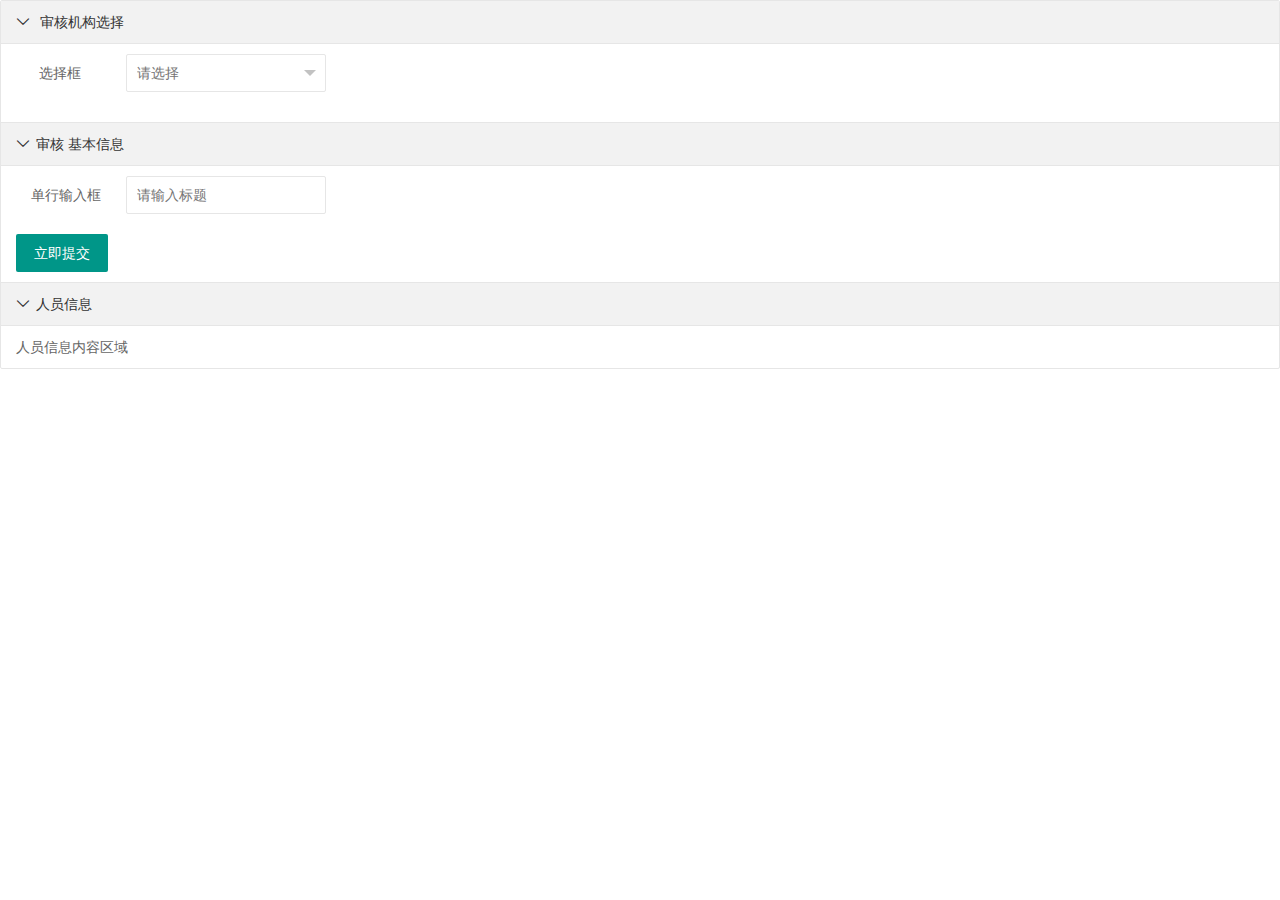
==== src/main/resources/static/pages/user/test.html @ 722b21d4 "+++" ====
<!DOCTYPE html>
<html lang="en">
<head>
    <meta charset="UTF-8">
    <title>测试</title>
    <link rel="stylesheet" type="text/css" media="screen" href="../../css/bootstrap.min.css">
    <link rel="stylesheet" type="text/css" media="screen" href="../../css/dataTables.bootstrap.min.css">
    <link rel="stylesheet" type="text/css" media="screen" href="../../layui/css/layui.css">
</head>
<body>


<div class="layui-collapse" lay-accordion>

    <div class="layui-colla-item">
        <div class="layui-colla-title">
            <img> </img>
            <span>审核机构选择</span>
        </div>
        <div class="layui-colla-content  layui-show">
            <form class="layui-form" action="">
                <div class="layui-form-item">
                    <label class="layui-form-label">选择框</label>
                    <div class="layui-input-block" style="width: 200px">
                        <select name="city" lay-verify="required">
                            <option value=""></option>
                            <option value="0">北京</option>
                            <option value="1">上海</option>
                            <option value="2">广州</option>
                            <option value="3">深圳</option>
                            <option value="4">杭州</option>
                        </select>
                    </div>
                </div>
            </form>
        </div>
    </div>

    <div class="layui-colla-item">
        <div class="layui-colla-title">
            <img>审核</img>
            <span>基本信息</span>
        </div>
        <div class="layui-colla-content layui-show">
            <form class="layui-form" action="">
                <div class="layui-form-item">
                    <label class="layui-form-label" style="width: 100px">单行输入框</label>
                    <div class="layui-input-block">
                        <input type="text" style="width: 200px" name="title" lay-verify="required|title"
                               autocomplete="off" placeholder="请输入标题"
                               class="layui-input">
                    </div>
                </div>
                <button class="layui-btn" lay-submit lay-filter="demo1">立即提交</button>
            </form>
        </div>
    </div>
    <div class="layui-colla-item">
        <h2 class="layui-colla-title">人员信息</h2>
        <div class="layui-colla-content layui-show">人员信息内容区域</div>
    </div>
</div>


<script type="text/javascript" src="../../js/libs/jquery-2.1.1.min.js"></script>
<script type="text/javascript" src="../../js/plugin/datatables/jquery.dataTables.min.js"></script>
<script type="text/javascript" src="../../js/plugin/datatables/dataTables.bootstrap.min.js"></script>
<script type="text/javascript" src="../../layui/layui.js"></script>
<script type="text/javascript">
    layui.use(['layer', 'form', 'element'], function () {
        var layer = layui.layer
            , form = layui.form;
        //自定义验证规则
        form.verify({
            title: function (value) {
                if (value.length < 5) {
                    return '标题至少得5个字符啊';
                }
            }
        });
        //提交验证
        form.on('submit(demo1)', function (data) {
            layer.alert(JSON.stringify(data.field), {
                title: '最终的提交信息'
            })
            return false; //阻止表单跳转。如果需要表单跳转，去掉这段即可。
        });

    });


</script>
</body>
</html>
---- src/main/resources/static/layui/css/layui.css ----
/** layui-v2.2.5 MIT License By https://www.layui.com */
 .layui-inline,img{display:inline-block;vertical-align:middle}h1,h2,h3,h4,h5,h6{font-weight:400}.layui-edge,.layui-header,.layui-inline,.layui-main{position:relative}.layui-btn,.layui-edge,.layui-inline,img{vertical-align:middle}.layui-btn,.layui-disabled,.layui-icon,.layui-unselect{-webkit-user-select:none;-ms-user-select:none;-moz-user-select:none}blockquote,body,button,dd,div,dl,dt,form,h1,h2,h3,h4,h5,h6,input,li,ol,p,pre,td,textarea,th,ul{margin:0;padding:0;-webkit-tap-highlight-color:rgba(0,0,0,0)}a:active,a:hover{outline:0}img{border:none}li{list-style:none}table{border-collapse:collapse;border-spacing:0}h4,h5,h6{font-size:100%}button,input,optgroup,option,select,textarea{font-family:inherit;font-size:inherit;font-style:inherit;font-weight:inherit;outline:0}pre{white-space:pre-wrap;white-space:-moz-pre-wrap;white-space:-pre-wrap;white-space:-o-pre-wrap;word-wrap:break-word}body{line-height:24px;font:14px Helvetica Neue,Helvetica,PingFang SC,\5FAE\8F6F\96C5\9ED1,Tahoma,Arial,sans-serif}hr{height:1px;margin:10px 0;border:0;clear:both}a{color:#333;text-decoration:none}a:hover{color:#777}a cite{font-style:normal;*cursor:pointer}.layui-border-box,.layui-border-box *{box-sizing:border-box}.layui-box,.layui-box *{box-sizing:content-box}.layui-clear{clear:both;*zoom:1}.layui-clear:after{content:'\20';clear:both;*zoom:1;display:block;height:0}.layui-inline{*display:inline;*zoom:1}.layui-edge{display:inline-block;width:0;height:0;border-width:6px;border-style:dashed;border-color:transparent;overflow:hidden}.layui-edge-top{top:-4px;border-bottom-color:#999;border-bottom-style:solid}.layui-edge-right{border-left-color:#999;border-left-style:solid}.layui-edge-bottom{top:2px;border-top-color:#999;border-top-style:solid}.layui-edge-left{border-right-color:#999;border-right-style:solid}.layui-elip{text-overflow:ellipsis;overflow:hidden;white-space:nowrap}.layui-disabled,.layui-disabled:hover{color:#d2d2d2!important;cursor:not-allowed!important}.layui-circle{border-radius:100%}.layui-show{display:block!important}.layui-hide{display:none!important}@font-face{font-family:layui-icon;src:url(../font/iconfont.eot?v=220);src:url(../font/iconfont.eot?v=220#iefix) format('embedded-opentype'),url(../font/iconfont.svg?v=220#iconfont) format('svg'),url(../font/iconfont.woff?v=220) format('woff'),url(../font/iconfont.ttf?v=220) format('truetype')}.layui-icon{font-family:layui-icon!important;font-size:16px;font-style:normal;-webkit-font-smoothing:antialiased;-moz-osx-font-smoothing:grayscale}.layui-icon-duihua:before{content:"\e611"}.layui-icon-shezhi:before{content:"\e614"}.layui-icon-yinshenim:before{content:"\e60f"}.layui-icon-search:before{content:"\e615"}.layui-icon-fenxiang1:before{content:"\e641"}.layui-icon-shezhi1:before{content:"\e620"}.layui-icon-yinqing:before{content:"\e628"}.layui-icon-yuejuancuohao:before{content:"\1006"}.layui-icon-cuo:before{content:"\1007"}.layui-icon-baobiao:before{content:"\e629"}.layui-icon-star:before{content:"\e600"}.layui-icon-yuandian:before{content:"\e617"}.layui-icon-chat:before{content:"\e606"}.layui-icon-logo:before{content:"\e609"}.layui-icon-list:before{content:"\e60a"}.layui-icon-tubiao:before{content:"\e62c"}.layui-icon-right:before{content:"\1005"}.layui-icon-huanfu2:before{content:"\e61b"}.layui-icon-On-line:before{content:"\e610"}.layui-icon-biaoge:before{content:"\e62d"}.layui-icon-youyou:before{content:"\e602"}.layui-icon-zuozuo:before{content:"\e603"}.layui-icon-cart-simple:before{content:"\e698"}.layui-icon-cry:before{content:"\e69c"}.layui-icon-smile:before{content:"\e6af"}.layui-icon-survey:before{content:"\e6b2"}.layui-icon-tree:before{content:"\e62e"}.layui-icon-iconfont17:before{content:"\e62f"}.layui-icon-tianjia:before{content:"\e61f"}.layui-icon-xiazai:before{content:"\e601"}.layui-icon-xuanzemoban48:before{content:"\e630"}.layui-icon-gongju:before{content:"\e631"}.layui-icon-face-surprised:before{content:"\e664"}.layui-icon-bianji:before{content:"\e642"}.layui-icon-speaker:before{content:"\e645"}.layui-icon-xiangxia:before{content:"\e61a"}.layui-icon-wenjian:before{content:"\e621"}.layui-icon-layouts:before{content:"\e632"}.layui-icon-duigou:before{content:"\e618"}.layui-icon-tianjia1:before{content:"\e608"}.layui-icon-yaoyaozhibofanye:before{content:"\e633"}.layui-icon-read:before{content:"\e705"}.layui-icon-404:before{content:"\e61c"}.layui-icon-lunbozutu:before{content:"\e634"}.layui-icon-help:before{content:"\e607"}.layui-icon-daima1:before{content:"\e635"}.layui-icon-jinshui:before{content:"\e636"}.layui-icon-find-fill:before{content:"\e670"}.layui-icon-about:before{content:"\e60b"}.layui-icon-location:before{content:"\e715"}.layui-icon-xiangshang:before{content:"\e619"}.layui-icon-pause:before{content:"\e651"}.layui-icon-riqi:before{content:"\e637"}.layui-icon-uploadfile:before{content:"\e61d"}.layui-icon-delete:before{content:"\e640"}.layui-icon-play:before{content:"\e652"}.layui-icon-top:before{content:"\e604"}.layui-icon-haoyouqingqiu:before{content:"\e612"}.layui-icon-weibiaoti1:before{content:"\e605"}.layui-icon-chuangkou:before{content:"\e638"}.layui-icon-comiisbiaoqing:before{content:"\e60c"}.layui-icon-zhengque:before{content:"\e616"}.layui-icon-dollar:before{content:"\e659"}.layui-icon-iconfontwodehaoyou:before{content:"\e613"}.layui-icon-wenjianxiazai:before{content:"\e61e"}.layui-icon-tupian:before{content:"\e60d"}.layui-icon-lianjie:before{content:"\e64c"}.layui-icon-diamond:before{content:"\e735"}.layui-icon-jilu:before{content:"\e60e"}.layui-icon-liucheng:before{content:"\e622"}.layui-icon-fontstrikethrough:before{content:"\e64f"}.layui-icon-unlink:before{content:"\e64d"}.layui-icon-bianjiwenzi:before{content:"\e639"}.layui-icon-sanjiao:before{content:"\e623"}.layui-icon-danxuankuanghouxuan:before{content:"\e63f"}.layui-icon-danxuankuangxuanzhong:before{content:"\e643"}.layui-icon-juzhongduiqi:before{content:"\e647"}.layui-icon-youduiqi:before{content:"\e648"}.layui-icon-zuoduiqi:before{content:"\e649"}.layui-icon-gongsisvgtubiaozongji22:before{content:"\e626"}.layui-icon-gongsisvgtubiaozongji23:before{content:"\e627"}.layui-icon-refresh-2:before{content:"\1002"}.layui-icon-loading-1:before{content:"\e63e"}.layui-icon-return:before{content:"\e65c"}.layui-icon-jiacu:before{content:"\e62b"}.layui-icon-uploading:before{content:"\e67c"}.layui-icon-liaotianduihuaimgoutong:before{content:"\e63a"}.layui-icon-video:before{content:"\e6ed"}.layui-icon-headset:before{content:"\e6fc"}.layui-icon-wenjianjiafan:before{content:"\e624"}.layui-icon-shouji:before{content:"\e63b"}.layui-icon-tianjia2:before{content:"\e654"}.layui-icon-wenjianjia:before{content:"\e7a0"}.layui-icon-biaoqing:before{content:"\e650"}.layui-icon-html:before{content:"\e64b"}.layui-icon-biaodan:before{content:"\e63c"}.layui-icon-cart:before{content:"\e657"}.layui-icon-camera-fill:before{content:"\e65d"}.layui-icon-25:before{content:"\e62a"}.layui-icon-emwdaima:before{content:"\e64e"}.layui-icon-fire:before{content:"\e756"}.layui-icon-set:before{content:"\e716"}.layui-icon-zitixiahuaxian:before{content:"\e646"}.layui-icon-sanjiao1:before{content:"\e625"}.layui-icon-tips:before{content:"\e702"}.layui-icon-tupian-copy-copy:before{content:"\e64a"}.layui-icon-more-vertical:before{content:"\e671"}.layui-icon-zhuti2:before{content:"\e66c"}.layui-icon-loading:before{content:"\e63d"}.layui-icon-xieti:before{content:"\e644"}.layui-icon-refresh-1:before{content:"\e666"}.layui-icon-rmb:before{content:"\e65e"}.layui-icon-home:before{content:"\e68e"}.layui-icon-user:before{content:"\e770"}.layui-icon-notice:before{content:"\e667"}.layui-icon-voice:before{content:"\e688"}.layui-icon-download:before{content:"\e681"}.layui-icon-snowflake:before{content:"\e6b1"}.layui-icon-yemian1:before{content:"\e655"}.layui-icon-template:before{content:"\e663"}.layui-icon-auz:before{content:"\e672"}.layui-icon-console:before{content:"\e665"}.layui-icon-app:before{content:"\e653"}.layui-icon-xiayiye:before{content:"\e65a"}.layui-icon-website:before{content:"\e7ae"}.layui-icon-xiayiye1:before{content:"\e65b"}.layui-icon-component:before{content:"\e857"}.layui-icon-more:before{content:"\e65f"}.layui-icon-shrink-right:before{content:"\e668"}.layui-icon-spread-left:before{content:"\e66b"}.layui-icon-camera:before{content:"\e660"}.layui-icon-note:before{content:"\e66e"}.layui-icon-refresh:before{content:"\e669"}.layui-icon-nv:before{content:"\e661"}.layui-icon-nan:before{content:"\e662"}.layui-icon-senior:before{content:"\e674"}.layui-icon-theme:before{content:"\e66a"}.layui-icon-tread:before{content:"\e6c5"}.layui-icon-praise:before{content:"\e6c6"}.layui-icon-star-fill:before{content:"\e658"}.layui-icon-template-1:before{content:"\e656"}.layui-icon-loading-2:before{content:"\e66d"}.layui-main{width:1140px;margin:0 auto}.layui-header{z-index:1000;height:60px}.layui-header a:hover{transition:all .5s;-webkit-transition:all .5s}.layui-side{position:fixed;top:0;bottom:0;z-index:999;width:200px;overflow-x:hidden}.layui-side-scroll{width:220px;height:100%;overflow-x:hidden}.layui-body{position:absolute;left:200px;right:0;top:0;bottom:0;z-index:998;width:auto;overflow:hidden;overflow-y:auto;box-sizing:border-box}.layui-layout-body{overflow:hidden}.layui-layout-admin .layui-header{background-color:#23262E}.layui-layout-admin .layui-side{top:60px;width:200px;overflow-x:hidden}.layui-layout-admin .layui-body{top:60px;bottom:44px}.layui-layout-admin .layui-main{width:auto;margin:0 15px}.layui-layout-admin .layui-footer{position:fixed;left:200px;right:0;bottom:0;height:44px;line-height:44px;padding:0 15px;background-color:#eee}.layui-layout-admin .layui-logo{position:absolute;left:0;top:0;width:200px;height:100%;line-height:60px;text-align:center;color:#009688;font-size:16px}.layui-layout-admin .layui-header .layui-nav{background:0 0}.layui-layout-left{position:absolute!important;left:200px;top:0}.layui-layout-right{position:absolute!important;right:0;top:0}.layui-container{position:relative;margin:0 auto;padding:0 15px;box-sizing:border-box}.layui-fluid{position:relative;margin:0 auto;padding:0 15px}.layui-row:after,.layui-row:before{content:'';display:block;clear:both}.layui-col-lg1,.layui-col-lg10,.layui-col-lg11,.layui-col-lg12,.layui-col-lg2,.layui-col-lg3,.layui-col-lg4,.layui-col-lg5,.layui-col-lg6,.layui-col-lg7,.layui-col-lg8,.layui-col-lg9,.layui-col-md1,.layui-col-md10,.layui-col-md11,.layui-col-md12,.layui-col-md2,.layui-col-md3,.layui-col-md4,.layui-col-md5,.layui-col-md6,.layui-col-md7,.layui-col-md8,.layui-col-md9,.layui-col-sm1,.layui-col-sm10,.layui-col-sm11,.layui-col-sm12,.layui-col-sm2,.layui-col-sm3,.layui-col-sm4,.layui-col-sm5,.layui-col-sm6,.layui-col-sm7,.layui-col-sm8,.layui-col-sm9,.layui-col-xs1,.layui-col-xs10,.layui-col-xs11,.layui-col-xs12,.layui-col-xs2,.layui-col-xs3,.layui-col-xs4,.layui-col-xs5,.layui-col-xs6,.layui-col-xs7,.layui-col-xs8,.layui-col-xs9{position:relative;display:block;box-sizing:border-box}.layui-col-xs1,.layui-col-xs10,.layui-col-xs11,.layui-col-xs12,.layui-col-xs2,.layui-col-xs3,.layui-col-xs4,.layui-col-xs5,.layui-col-xs6,.layui-col-xs7,.layui-col-xs8,.layui-col-xs9{float:left}.layui-col-xs1{width:8.33333333%}.layui-col-xs2{width:16.66666667%}.layui-col-xs3{width:25%}.layui-col-xs4{width:33.33333333%}.layui-col-xs5{width:41.66666667%}.layui-col-xs6{width:50%}.layui-col-xs7{width:58.33333333%}.layui-col-xs8{width:66.66666667%}.layui-col-xs9{width:75%}.layui-col-xs10{width:83.33333333%}.layui-col-xs11{width:91.66666667%}.layui-col-xs12{width:100%}.layui-col-xs-offset1{margin-left:8.33333333%}.layui-col-xs-offset2{margin-left:16.66666667%}.layui-col-xs-offset3{margin-left:25%}.layui-col-xs-offset4{margin-left:33.33333333%}.layui-col-xs-offset5{margin-left:41.66666667%}.layui-col-xs-offset6{margin-left:50%}.layui-col-xs-offset7{margin-left:58.33333333%}.layui-col-xs-offset8{margin-left:66.66666667%}.layui-col-xs-offset9{margin-left:75%}.layui-col-xs-offset10{margin-left:83.33333333%}.layui-col-xs-offset11{margin-left:91.66666667%}.layui-col-xs-offset12{margin-left:100%}@media screen and (max-width:768px){.layui-hide-xs{display:none!important}.layui-show-xs-block{display:block!important}.layui-show-xs-inline{display:inline!important}.layui-show-xs-inline-block{display:inline-block!important}}@media screen and (min-width:768px){.layui-container{width:750px}.layui-hide-sm{display:none!important}.layui-show-sm-block{display:block!important}.layui-show-sm-inline{display:inline!important}.layui-show-sm-inline-block{display:inline-block!important}.layui-col-sm1,.layui-col-sm10,.layui-col-sm11,.layui-col-sm12,.layui-col-sm2,.layui-col-sm3,.layui-col-sm4,.layui-col-sm5,.layui-col-sm6,.layui-col-sm7,.layui-col-sm8,.layui-col-sm9{float:left}.layui-col-sm1{width:8.33333333%}.layui-col-sm2{width:16.66666667%}.layui-col-sm3{width:25%}.layui-col-sm4{width:33.33333333%}.layui-col-sm5{width:41.66666667%}.layui-col-sm6{width:50%}.layui-col-sm7{width:58.33333333%}.layui-col-sm8{width:66.66666667%}.layui-col-sm9{width:75%}.layui-col-sm10{width:83.33333333%}.layui-col-sm11{width:91.66666667%}.layui-col-sm12{width:100%}.layui-col-sm-offset1{margin-left:8.33333333%}.layui-col-sm-offset2{margin-left:16.66666667%}.layui-col-sm-offset3{margin-left:25%}.layui-col-sm-offset4{margin-left:33.33333333%}.layui-col-sm-offset5{margin-left:41.66666667%}.layui-col-sm-offset6{margin-left:50%}.layui-col-sm-offset7{margin-left:58.33333333%}.layui-col-sm-offset8{margin-left:66.66666667%}.layui-col-sm-offset9{margin-left:75%}.layui-col-sm-offset10{margin-left:83.33333333%}.layui-col-sm-offset11{margin-left:91.66666667%}.layui-col-sm-offset12{margin-left:100%}}@media screen and (min-width:992px){.layui-container{width:970px}.layui-hide-md{display:none!important}.layui-show-md-block{display:block!important}.layui-show-md-inline{display:inline!important}.layui-show-md-inline-block{display:inline-block!important}.layui-col-md1,.layui-col-md10,.layui-col-md11,.layui-col-md12,.layui-col-md2,.layui-col-md3,.layui-col-md4,.layui-col-md5,.layui-col-md6,.layui-col-md7,.layui-col-md8,.layui-col-md9{float:left}.layui-col-md1{width:8.33333333%}.layui-col-md2{width:16.66666667%}.layui-col-md3{width:25%}.layui-col-md4{width:33.33333333%}.layui-col-md5{width:41.66666667%}.layui-col-md6{width:50%}.layui-col-md7{width:58.33333333%}.layui-col-md8{width:66.66666667%}.layui-col-md9{width:75%}.layui-col-md10{width:83.33333333%}.layui-col-md11{width:91.66666667%}.layui-col-md12{width:100%}.layui-col-md-offset1{margin-left:8.33333333%}.layui-col-md-offset2{margin-left:16.66666667%}.layui-col-md-offset3{margin-left:25%}.layui-col-md-offset4{margin-left:33.33333333%}.layui-col-md-offset5{margin-left:41.66666667%}.layui-col-md-offset6{margin-left:50%}.layui-col-md-offset7{margin-left:58.33333333%}.layui-col-md-offset8{margin-left:66.66666667%}.layui-col-md-offset9{margin-left:75%}.layui-col-md-offset10{margin-left:83.33333333%}.layui-col-md-offset11{margin-left:91.66666667%}.layui-col-md-offset12{margin-left:100%}}@media screen and (min-width:1200px){.layui-container{width:1170px}.layui-hide-lg{display:none!important}.layui-show-lg-block{display:block!important}.layui-show-lg-inline{display:inline!important}.layui-show-lg-inline-block{display:inline-block!important}.layui-col-lg1,.layui-col-lg10,.layui-col-lg11,.layui-col-lg12,.layui-col-lg2,.layui-col-lg3,.layui-col-lg4,.layui-col-lg5,.layui-col-lg6,.layui-col-lg7,.layui-col-lg8,.layui-col-lg9{float:left}.layui-col-lg1{width:8.33333333%}.layui-col-lg2{width:16.66666667%}.layui-col-lg3{width:25%}.layui-col-lg4{width:33.33333333%}.layui-col-lg5{width:41.66666667%}.layui-col-lg6{width:50%}.layui-col-lg7{width:58.33333333%}.layui-col-lg8{width:66.66666667%}.layui-col-lg9{width:75%}.layui-col-lg10{width:83.33333333%}.layui-col-lg11{width:91.66666667%}.layui-col-lg12{width:100%}.layui-col-lg-offset1{margin-left:8.33333333%}.layui-col-lg-offset2{margin-left:16.66666667%}.layui-col-lg-offset3{margin-left:25%}.layui-col-lg-offset4{margin-left:33.33333333%}.layui-col-lg-offset5{margin-left:41.66666667%}.layui-col-lg-offset6{margin-left:50%}.layui-col-lg-offset7{margin-left:58.33333333%}.layui-col-lg-offset8{margin-left:66.66666667%}.layui-col-lg-offset9{margin-left:75%}.layui-col-lg-offset10{margin-left:83.33333333%}.layui-col-lg-offset11{margin-left:91.66666667%}.layui-col-lg-offset12{margin-left:100%}}.layui-col-space1{margin:-.5px}.layui-col-space1>*{padding:.5px}.layui-col-space3{margin:-1.5px}.layui-col-space3>*{padding:1.5px}.layui-col-space5{margin:-2.5px}.layui-col-space5>*{padding:2.5px}.layui-col-space8{margin:-3.5px}.layui-col-space8>*{padding:3.5px}.layui-col-space10{margin:-5px}.layui-col-space10>*{padding:5px}.layui-col-space12{margin:-6px}.layui-col-space12>*{padding:6px}.layui-col-space15{margin:-7.5px}.layui-col-space15>*{padding:7.5px}.layui-col-space18{margin:-9px}.layui-col-space18>*{padding:9px}.layui-col-space20{margin:-10px}.layui-col-space20>*{padding:10px}.layui-col-space22{margin:-11px}.layui-col-space22>*{padding:11px}.layui-col-space25{margin:-12.5px}.layui-col-space25>*{padding:12.5px}.layui-col-space30{margin:-15px}.layui-col-space30>*{padding:15px}.layui-btn,.layui-input,.layui-select,.layui-textarea,.layui-upload-button{outline:0;-webkit-appearance:none;transition:all .3s;-webkit-transition:all .3s;box-sizing:border-box}.layui-elem-quote{margin-bottom:10px;padding:15px;line-height:22px;border-left:5px solid #009688;border-radius:0 2px 2px 0;background-color:#f2f2f2}.layui-quote-nm{border-style:solid;border-width:1px 1px 1px 5px;background:0 0}.layui-elem-field{margin-bottom:10px;padding:0;border-width:1px;border-style:solid}.layui-elem-field legend{margin-left:20px;padding:0 10px;font-size:20px;font-weight:300}.layui-field-title{margin:10px 0 20px;border-width:1px 0 0}.layui-field-box{padding:10px 15px}.layui-field-title .layui-field-box{padding:10px 0}.layui-progress{position:relative;height:6px;border-radius:20px;background-color:#e2e2e2}.layui-progress-bar{position:absolute;left:0;top:0;width:0;max-width:100%;height:6px;border-radius:20px;text-align:right;background-color:#5FB878;transition:all .3s;-webkit-transition:all .3s}.layui-progress-big,.layui-progress-big .layui-progress-bar{height:18px;line-height:18px}.layui-progress-text{position:relative;top:-20px;line-height:18px;font-size:12px;color:#666}.layui-progress-big .layui-progress-text{position:static;padding:0 10px;color:#fff}.layui-collapse{border-width:1px;border-style:solid;border-radius:2px}.layui-colla-content,.layui-colla-item{border-top-width:1px;border-top-style:solid}.layui-colla-item:first-child{border-top:none}.layui-colla-title{position:relative;height:42px;line-height:42px;padding:0 15px 0 35px;color:#333;background-color:#f2f2f2;cursor:pointer;font-size:14px}.layui-colla-content{display:none;padding:10px 15px;line-height:22px;color:#666}.layui-colla-icon{position:absolute;left:15px;top:0;font-size:14px}.layui-card-body,.layui-card-header,.layui-form-label,.layui-form-mid,.layui-form-select,.layui-input-block,.layui-input-inline,.layui-textarea{position:relative}.layui-card{margin-bottom:15px;border-radius:2px;background-color:#fff;box-shadow:0 1px 2px 0 rgba(0,0,0,.05)}.layui-card:last-child{margin-bottom:0}.layui-card-header{height:42px;line-height:42px;padding:0 15px;border-bottom:1px solid #f6f6f6;color:#333;border-radius:2px 2px 0 0;font-size:14px}.layui-bg-black,.layui-bg-blue,.layui-bg-cyan,.layui-bg-green,.layui-bg-orange,.layui-bg-red{color:#fff!important}.layui-card-body{padding:10px 15px;line-height:24px}.layui-card-body .layui-table{margin:5px 0}.layui-card .layui-tab{margin:0}.layui-panel-window{position:relative;padding:15px;border-radius:0;border-top:5px solid #E6E6E6;background-color:#fff}.layui-bg-red{background-color:#FF5722!important}.layui-bg-orange{background-color:#FFB800!important}.layui-bg-green{background-color:#009688!important}.layui-bg-cyan{background-color:#2F4056!important}.layui-bg-blue{background-color:#1E9FFF!important}.layui-bg-black{background-color:#393D49!important}.layui-bg-gray{background-color:#eee!important;color:#666!important}.layui-badge-rim,.layui-colla-content,.layui-colla-item,.layui-collapse,.layui-elem-field,.layui-form-pane .layui-form-item[pane],.layui-form-pane .layui-form-label,.layui-input,.layui-layedit,.layui-layedit-tool,.layui-quote-nm,.layui-select,.layui-tab-bar,.layui-tab-card,.layui-tab-title,.layui-tab-title .layui-this:after,.layui-textarea{border-color:#e6e6e6}.layui-timeline-item:before,hr{background-color:#e6e6e6}.layui-text{line-height:22px;font-size:14px;color:#666}.layui-text h1,.layui-text h2,.layui-text h3{font-weight:500;color:#333}.layui-text h1{font-size:30px}.layui-text h2{font-size:24px}.layui-text h3{font-size:18px}.layui-text a:not(.layui-btn){color:#01AAED}.layui-text a:not(.layui-btn):hover{text-decoration:underline}.layui-text ul{padding:5px 0 5px 15px}.layui-text ul li{margin-top:5px;list-style-type:disc}.layui-text em,.layui-word-aux{color:#999!important;padding:0 5px!important}.layui-btn{display:inline-block;height:38px;line-height:38px;padding:0 18px;background-color:#009688;color:#fff;white-space:nowrap;text-align:center;font-size:14px;border:none;border-radius:2px;cursor:pointer}.layui-btn:hover{opacity:.8;filter:alpha(opacity=80);color:#fff}.layui-btn:active{opacity:1;filter:alpha(opacity=100)}.layui-btn+.layui-btn{margin-left:10px}.layui-btn-container{font-size:0}.layui-btn-container .layui-btn{margin-right:10px;margin-bottom:10px}.layui-btn-container .layui-btn+.layui-btn{margin-left:0}.layui-table .layui-btn-container .layui-btn{margin-bottom:9px}.layui-btn-radius{border-radius:100px}.layui-btn .layui-icon{margin-right:3px;font-size:18px;vertical-align:bottom;vertical-align:middle\9}.layui-btn-primary{border:1px solid #C9C9C9;background-color:#fff;color:#555}.layui-btn-primary:hover{border-color:#009688;color:#333}.layui-btn-normal{background-color:#1E9FFF}.layui-btn-warm{background-color:#FFB800}.layui-btn-danger{background-color:#FF5722}.layui-btn-disabled,.layui-btn-disabled:active,.layui-btn-disabled:hover{border:1px solid #e6e6e6;background-color:#FBFBFB;color:#C9C9C9;cursor:not-allowed;opacity:1}.layui-btn-lg{height:44px;line-height:44px;padding:0 25px;font-size:16px}.layui-btn-sm{height:30px;line-height:30px;padding:0 10px;font-size:12px}.layui-btn-sm i{font-size:16px!important}.layui-btn-xs{height:22px;line-height:22px;padding:0 5px;font-size:12px}.layui-btn-xs i{font-size:14px!important}.layui-btn-group{display:inline-block;vertical-align:middle;font-size:0}.layui-btn-group .layui-btn{margin-left:0!important;margin-right:0!important;border-left:1px solid rgba(255,255,255,.5);border-radius:0}.layui-btn-group .layui-btn-primary{border-left:none}.layui-btn-group .layui-btn-primary:hover{border-color:#C9C9C9;color:#009688}.layui-btn-group .layui-btn:first-child{border-left:none;border-radius:2px 0 0 2px}.layui-btn-group .layui-btn-primary:first-child{border-left:1px solid #c9c9c9}.layui-btn-group .layui-btn:last-child{border-radius:0 2px 2px 0}.layui-btn-group .layui-btn+.layui-btn{margin-left:0}.layui-btn-group+.layui-btn-group{margin-left:10px}.layui-btn-fluid{width:100%}.layui-input,.layui-select,.layui-textarea{height:38px;line-height:1.3;line-height:38px\9;border-width:1px;border-style:solid;background-color:#fff;border-radius:2px}.layui-input::-webkit-input-placeholder,.layui-select::-webkit-input-placeholder,.layui-textarea::-webkit-input-placeholder{line-height:1.3}.layui-input,.layui-textarea{display:block;width:100%;padding-left:10px}.layui-input:hover,.layui-textarea:hover{border-color:#D2D2D2!important}.layui-input:focus,.layui-textarea:focus{border-color:#C9C9C9!important}.layui-textarea{min-height:100px;height:auto;line-height:20px;padding:6px 10px;resize:vertical}.layui-select{padding:0 10px}.layui-form input[type=checkbox],.layui-form input[type=radio],.layui-form select{display:none}.layui-form [lay-ignore]{display:initial}.layui-form-item{margin-bottom:15px;clear:both;*zoom:1}.layui-form-item:after{content:'\20';clear:both;*zoom:1;display:block;height:0}.layui-form-label{float:left;display:block;padding:9px 15px;width:80px;font-weight:400;line-height:20px;text-align:right}.layui-form-label-col{display:block;float:none;padding:9px 0;line-height:20px;text-align:left}.layui-form-item .layui-inline{margin-bottom:5px;margin-right:10px}.layui-input-block{margin-left:110px;min-height:36px}.layui-input-inline{display:inline-block;vertical-align:middle}.layui-form-item .layui-input-inline{float:left;width:190px;margin-right:10px}.layui-form-text .layui-input-inline{width:auto}.layui-form-mid{float:left;display:block;padding:9px 0!important;line-height:20px;margin-right:10px}.layui-form-danger+.layui-form-select .layui-input,.layui-form-danger:focus{border-color:#FF5722!important}.layui-form-select .layui-input{padding-right:30px;cursor:pointer}.layui-form-select .layui-edge{position:absolute;right:10px;top:50%;margin-top:-3px;cursor:pointer;border-width:6px;border-top-color:#c2c2c2;border-top-style:solid;transition:all .3s;-webkit-transition:all .3s}.layui-form-select dl{display:none;position:absolute;left:0;top:42px;padding:5px 0;z-index:999;min-width:100%;border:1px solid #d2d2d2;max-height:300px;overflow-y:auto;background-color:#fff;border-radius:2px;box-shadow:0 2px 4px rgba(0,0,0,.12);box-sizing:border-box}.layui-form-select dl dd,.layui-form-select dl dt{padding:0 10px;line-height:36px;white-space:nowrap;overflow:hidden;text-overflow:ellipsis}.layui-form-select dl dt{font-size:12px;color:#999}.layui-form-select dl dd{cursor:pointer}.layui-form-select dl dd:hover{background-color:#f2f2f2}.layui-form-select .layui-select-group dd{padding-left:20px}.layui-form-select dl dd.layui-select-tips{padding-left:10px!important;color:#999}.layui-form-select dl dd.layui-this{background-color:#5FB878;color:#fff}.layui-form-checkbox,.layui-form-select dl dd.layui-disabled{background-color:#fff}.layui-form-selected dl{display:block}.layui-form-checkbox,.layui-form-checkbox *,.layui-form-switch{display:inline-block;vertical-align:middle}.layui-form-selected .layui-edge{margin-top:-9px;-webkit-transform:rotate(180deg);transform:rotate(180deg);margin-top:-3px\9}:root .layui-form-selected .layui-edge{margin-top:-9px\0/IE9}.layui-form-selectup dl{top:auto;bottom:42px}.layui-select-none{margin:5px 0;text-align:center;color:#999}.layui-select-disabled .layui-disabled{border-color:#eee!important}.layui-select-disabled .layui-edge{border-top-color:#d2d2d2}.layui-form-checkbox{position:relative;height:30px;line-height:28px;margin-right:10px;padding-right:30px;border:1px solid #d2d2d2;cursor:pointer;font-size:0;border-radius:2px;-webkit-transition:.1s linear;transition:.1s linear;box-sizing:border-box}.layui-form-checkbox:hover{border:1px solid #c2c2c2}.layui-form-checkbox span{padding:0 10px;height:100%;font-size:14px;background-color:#d2d2d2;color:#fff;overflow:hidden;white-space:nowrap;text-overflow:ellipsis}.layui-form-checkbox:hover span{background-color:#c2c2c2}.layui-form-checkbox i{position:absolute;right:0;width:30px;color:#fff;font-size:20px;text-align:center}.layui-form-checkbox:hover i{color:#c2c2c2}.layui-form-checked,.layui-form-checked:hover{border-color:#5FB878}.layui-form-checked span,.layui-form-checked:hover span{background-color:#5FB878}.layui-form-checked i,.layui-form-checked:hover i{color:#5FB878}.layui-form-item .layui-form-checkbox{margin-top:4px}.layui-form-checkbox[lay-skin=primary]{height:auto!important;line-height:normal!important;border:none!important;margin-right:0;padding-right:0;background:0 0}.layui-form-checkbox[lay-skin=primary] span{float:right;padding-right:15px;line-height:18px;background:0 0;color:#666}.layui-form-checkbox[lay-skin=primary] i{position:relative;top:0;width:16px;height:16px;line-height:16px;border:1px solid #d2d2d2;font-size:12px;border-radius:2px;background-color:#fff;-webkit-transition:.1s linear;transition:.1s linear}.layui-form-checkbox[lay-skin=primary]:hover i{border-color:#5FB878;color:#fff}.layui-form-checked[lay-skin=primary] i{border-color:#5FB878;background-color:#5FB878;color:#fff}.layui-checkbox-disbaled[lay-skin=primary] span{background:0 0!important;color:#c2c2c2}.layui-checkbox-disbaled[lay-skin=primary]:hover i{border-color:#d2d2d2}.layui-form-item .layui-form-checkbox[lay-skin=primary]{margin-top:10px}.layui-form-switch{position:relative;height:22px;line-height:22px;width:42px;padding:0 5px;margin-top:8px;border:1px solid #d2d2d2;border-radius:20px;cursor:pointer;background-color:#fff;-webkit-transition:.1s linear;transition:.1s linear}.layui-form-switch i{position:absolute;left:5px;top:3px;width:16px;height:16px;border-radius:20px;background-color:#d2d2d2;-webkit-transition:.1s linear;transition:.1s linear}.layui-form-switch em{position:absolute;right:5px;top:0;width:25px;padding:0!important;text-align:center!important;color:#999!important;font-style:normal!important;font-size:12px}.layui-form-onswitch{border-color:#5FB878;background-color:#5FB878}.layui-form-onswitch i{left:32px;background-color:#fff}.layui-form-onswitch em{left:5px;right:auto;color:#fff!important}.layui-checkbox-disbaled{border-color:#e2e2e2!important}.layui-checkbox-disbaled span{background-color:#e2e2e2!important}.layui-checkbox-disbaled:hover i{color:#fff!important}[lay-radio]{display:none}.layui-form-radio,.layui-form-radio *{display:inline-block;vertical-align:middle}.layui-form-radio{line-height:28px;margin:6px 10px 0 0;padding-right:10px;cursor:pointer;font-size:0}.layui-form-radio *{font-size:14px}.layui-form-radio>i{margin-right:8px;font-size:22px;color:#c2c2c2}.layui-form-radio>i:hover,.layui-form-radioed>i{color:#5FB878}.layui-radio-disbaled>i{color:#e2e2e2!important}.layui-form-pane .layui-form-label{width:110px;padding:8px 15px;height:38px;line-height:20px;border-width:1px;border-style:solid;border-radius:2px 0 0 2px;text-align:center;background-color:#FBFBFB;overflow:hidden;white-space:nowrap;text-overflow:ellipsis;box-sizing:border-box}.layui-form-pane .layui-input-inline{margin-left:-1px}.layui-form-pane .layui-input-block{margin-left:110px;left:-1px}.layui-form-pane .layui-input{border-radius:0 2px 2px 0}.layui-form-pane .layui-form-text .layui-form-label{float:none;width:100%;border-radius:2px;box-sizing:border-box;text-align:left}.layui-form-pane .layui-form-text .layui-input-inline{display:block;margin:0;top:-1px;clear:both}.layui-form-pane .layui-form-text .layui-input-block{margin:0;left:0;top:-1px}.layui-form-pane .layui-form-text .layui-textarea{min-height:100px;border-radius:0 0 2px 2px}.layui-form-pane .layui-form-checkbox{margin:4px 0 4px 10px}.layui-form-pane .layui-form-radio,.layui-form-pane .layui-form-switch{margin-top:6px;margin-left:10px}.layui-form-pane .layui-form-item[pane]{position:relative;border-width:1px;border-style:solid}.layui-form-pane .layui-form-item[pane] .layui-form-label{position:absolute;left:0;top:0;height:100%;border-width:0 1px 0 0}.layui-form-pane .layui-form-item[pane] .layui-input-inline{margin-left:110px}@media screen and (max-width:450px){.layui-form-item .layui-form-label{text-overflow:ellipsis;overflow:hidden;white-space:nowrap}.layui-form-item .layui-inline{display:block;margin-right:0;margin-bottom:20px;clear:both}.layui-form-item .layui-inline:after{content:'\20';clear:both;display:block;height:0}.layui-form-item .layui-input-inline{display:block;float:none;left:-3px;width:auto;margin:0 0 10px 112px}.layui-form-item .layui-input-inline+.layui-form-mid{margin-left:110px;top:-5px;padding:0}.layui-form-item .layui-form-checkbox{margin-right:5px;margin-bottom:5px}}.layui-layedit{border-width:1px;border-style:solid;border-radius:2px}.layui-layedit-tool{padding:3px 5px;border-bottom-width:1px;border-bottom-style:solid;font-size:0}.layedit-tool-fixed{position:fixed;top:0;border-top:1px solid #e2e2e2}.layui-layedit-tool .layedit-tool-mid,.layui-layedit-tool .layui-icon{display:inline-block;vertical-align:middle;text-align:center;font-size:14px}.layui-layedit-tool .layui-icon{position:relative;width:32px;height:30px;line-height:30px;margin:3px 5px;color:#777;cursor:pointer;border-radius:2px}.layui-layedit-tool .layui-icon:hover{color:#393D49}.layui-layedit-tool .layui-icon:active{color:#000}.layui-layedit-tool .layedit-tool-active{background-color:#e2e2e2;color:#000}.layui-layedit-tool .layui-disabled,.layui-layedit-tool .layui-disabled:hover{color:#d2d2d2;cursor:not-allowed}.layui-layedit-tool .layedit-tool-mid{width:1px;height:18px;margin:0 10px;background-color:#d2d2d2}.layedit-tool-html{width:50px!important;font-size:30px!important}.layedit-tool-b,.layedit-tool-code,.layedit-tool-help{font-size:16px!important}.layedit-tool-d,.layedit-tool-face,.layedit-tool-image,.layedit-tool-unlink{font-size:18px!important}.layedit-tool-image input{position:absolute;font-size:0;left:0;top:0;width:100%;height:100%;opacity:.01;filter:Alpha(opacity=1);cursor:pointer}.layui-layedit-iframe iframe{display:block;width:100%}#LAY_layedit_code{overflow:hidden}.layui-laypage{display:inline-block;*display:inline;*zoom:1;vertical-align:middle;margin:10px 0;font-size:0}.layui-laypage>a:first-child,.layui-laypage>a:first-child em{border-radius:2px 0 0 2px}.layui-laypage>a:last-child,.layui-laypage>a:last-child em{border-radius:0 2px 2px 0}.layui-laypage>:first-child{margin-left:0!important}.layui-laypage>:last-child{margin-right:0!important}.layui-laypage a,.layui-laypage button,.layui-laypage input,.layui-laypage select,.layui-laypage span{border:1px solid #e2e2e2}.layui-laypage a,.layui-laypage span{display:inline-block;*display:inline;*zoom:1;vertical-align:middle;padding:0 15px;height:28px;line-height:28px;margin:0 -1px 5px 0;background-color:#fff;color:#333;font-size:12px}.layui-laypage a:hover{color:#009688}.layui-laypage em{font-style:normal}.layui-laypage .layui-laypage-spr{color:#999;font-weight:700}.layui-laypage a{text-decoration:none}.layui-laypage .layui-laypage-curr{position:relative}.layui-laypage .layui-laypage-curr em{position:relative;color:#fff}.layui-laypage .layui-laypage-curr .layui-laypage-em{position:absolute;left:-1px;top:-1px;padding:1px;width:100%;height:100%;background-color:#009688}.layui-laypage-em{border-radius:2px}.layui-laypage-next em,.layui-laypage-prev em{font-family:Sim sun;font-size:16px}.layui-laypage .layui-laypage-count,.layui-laypage .layui-laypage-limits,.layui-laypage .layui-laypage-skip{margin-left:10px;margin-right:10px;padding:0;border:none}.layui-laypage .layui-laypage-limits{vertical-align:top}.layui-laypage select{height:22px;padding:3px;border-radius:2px;cursor:pointer}.layui-laypage .layui-laypage-skip{height:30px;line-height:30px;color:#999}.layui-laypage button,.layui-laypage input{height:30px;line-height:30px;border-radius:2px;vertical-align:top;background-color:#fff;box-sizing:border-box}.layui-laypage input{display:inline-block;width:40px;margin:0 10px;padding:0 3px;text-align:center}.layui-laypage input:focus,.layui-laypage select:focus{border-color:#009688!important}.layui-laypage button{margin-left:10px;padding:0 10px;cursor:pointer}.layui-table,.layui-table-view{margin:10px 0}.layui-flow-more{margin:10px 0;text-align:center;color:#999;font-size:14px}.layui-flow-more a{height:32px;line-height:32px}.layui-flow-more a *{display:inline-block;vertical-align:top}.layui-flow-more a cite{padding:0 20px;border-radius:3px;background-color:#eee;color:#333;font-style:normal}.layui-flow-more a cite:hover{opacity:.8}.layui-flow-more a i{font-size:30px;color:#737383}.layui-table{width:100%;background-color:#fff;color:#666}.layui-table tr{transition:all .3s;-webkit-transition:all .3s}.layui-table th{text-align:left;font-weight:400}.layui-table tbody tr:hover,.layui-table thead tr,.layui-table-click,.layui-table-header,.layui-table-hover,.layui-table-mend,.layui-table-patch,.layui-table-tool,.layui-table[lay-even] tr:nth-child(even){background-color:#f2f2f2}.layui-table td,.layui-table th,.layui-table-fixed-r,.layui-table-header,.layui-table-page,.layui-table-tips-main,.layui-table-tool,.layui-table-view,.layui-table[lay-skin=line],.layui-table[lay-skin=row]{border-width:1px;border-style:solid;border-color:#e6e6e6}.layui-table td,.layui-table th{position:relative;padding:9px 15px;min-height:20px;line-height:20px;font-size:14px}.layui-table[lay-skin=line] td,.layui-table[lay-skin=line] th{border-width:0 0 1px}.layui-table[lay-skin=row] td,.layui-table[lay-skin=row] th{border-width:0 1px 0 0}.layui-table[lay-skin=nob] td,.layui-table[lay-skin=nob] th{border:none}.layui-table img{max-width:100px}.layui-table[lay-size=lg] td,.layui-table[lay-size=lg] th{padding:15px 30px}.layui-table-view .layui-table[lay-size=lg] .layui-table-cell{height:40px;line-height:40px}.layui-table[lay-size=sm] td,.layui-table[lay-size=sm] th{font-size:12px;padding:5px 10px}.layui-table-view .layui-table[lay-size=sm] .layui-table-cell{height:20px;line-height:20px}.layui-table[lay-data]{display:none}.layui-table-box,.layui-table-view{position:relative;overflow:hidden}.layui-table-view .layui-table{position:relative;width:auto;margin:0}.layui-table-body,.layui-table-header .layui-table,.layui-table-page{margin-bottom:-1px}.layui-table-view .layui-table[lay-skin=line]{border-width:0 1px 0 0}.layui-table-view .layui-table[lay-skin=row]{border-width:0 0 1px}.layui-table-view .layui-table td,.layui-table-view .layui-table th{padding:5px 0;border-top:none;border-left:none}.layui-table-view .layui-table td{cursor:default}.layui-table-view .layui-form-checkbox[lay-skin=primary] i{width:18px;height:18px}.layui-table-header{border-width:0 0 1px;overflow:hidden}.layui-table-sort{width:10px;height:20px;margin-left:5px;cursor:pointer!important}.layui-table-sort .layui-edge{position:absolute;left:5px;border-width:5px}.layui-table-sort .layui-table-sort-asc{top:4px;border-top:none;border-bottom-style:solid;border-bottom-color:#b2b2b2}.layui-table-sort .layui-table-sort-asc:hover{border-bottom-color:#666}.layui-table-sort .layui-table-sort-desc{bottom:4px;border-bottom:none;border-top-style:solid;border-top-color:#b2b2b2}.layui-table-sort .layui-table-sort-desc:hover{border-top-color:#666}.layui-table-sort[lay-sort=asc] .layui-table-sort-asc{border-bottom-color:#000}.layui-table-sort[lay-sort=desc] .layui-table-sort-desc{border-top-color:#000}.layui-table-cell{height:28px;line-height:28px;padding:0 15px;position:relative;overflow:hidden;text-overflow:ellipsis;white-space:nowrap;box-sizing:border-box}.layui-table-cell .layui-form-checkbox[lay-skin=primary]{top:-1px;vertical-align:middle}.layui-table-cell .layui-table-link{color:#01AAED}.laytable-cell-checkbox,.laytable-cell-numbers,.laytable-cell-space{padding:0;text-align:center}.layui-table-body{position:relative;overflow:auto;margin-right:-1px}.layui-table-body .layui-none{line-height:40px;text-align:center;color:#999}.layui-table-fixed{position:absolute;left:0;top:0}.layui-table-fixed .layui-table-body{overflow:hidden}.layui-table-fixed-l{box-shadow:0 -1px 8px rgba(0,0,0,.08)}.layui-table-fixed-r{left:auto;right:-1px;border-width:0 0 0 1px;box-shadow:-1px 0 8px rgba(0,0,0,.08)}.layui-table-fixed-r .layui-table-header{position:relative;overflow:visible}.layui-table-mend{position:absolute;right:-49px;top:0;height:100%;width:50px}.layui-table-tool{position:relative;width:100%;height:50px;line-height:30px;padding:10px 15px;border-width:0 0 1px}.layui-table-page{position:relative;width:100%;padding:7px 7px 0;border-width:1px 0 0;height:41px;font-size:12px}.layui-table-page>div{height:26px}.layui-table-page .layui-laypage{margin:0}.layui-table-page .layui-laypage a,.layui-table-page .layui-laypage span{height:26px;line-height:26px;margin-bottom:10px;border:none;background:0 0}.layui-table-page .layui-laypage a,.layui-table-page .layui-laypage span.layui-laypage-curr{padding:0 12px}.layui-table-page .layui-laypage span{margin-left:0;padding:0}.layui-table-page .layui-laypage .layui-laypage-prev{margin-left:-7px!important}.layui-table-page .layui-laypage .layui-laypage-curr .layui-laypage-em{left:0;top:0;padding:0}.layui-table-page .layui-laypage button,.layui-table-page .layui-laypage input{height:26px;line-height:26px}.layui-table-page .layui-laypage input{width:40px}.layui-table-page .layui-laypage button{padding:0 10px}.layui-table-page select{height:18px}.layui-table-view select[lay-ignore]{display:inline-block}.layui-table-patch .layui-table-cell{padding:0;width:30px}.layui-table-edit{position:absolute;left:0;top:0;width:100%;height:100%;padding:0 14px 1px;border-radius:0;box-shadow:1px 1px 20px rgba(0,0,0,.15)}.layui-table-edit:focus{border-color:#5FB878!important}select.layui-table-edit{padding:0 0 0 10px;border-color:#C9C9C9}.layui-table-view .layui-form-checkbox,.layui-table-view .layui-form-radio,.layui-table-view .layui-form-switch{top:0;margin:0;box-sizing:content-box}.layui-table-view .layui-form-checkbox{top:-1px;height:26px;line-height:26px}body .layui-table-tips .layui-layer-content{background:0 0;padding:0;box-shadow:0 1px 6px rgba(0,0,0,.1)}.layui-table-tips-main{margin:-44px 0 0 -1px;max-height:150px;padding:8px 15px;font-size:14px;overflow-y:scroll;background-color:#fff;color:#333}.layui-code,.layui-upload-list{margin:10px 0}.layui-table-tips-c{position:absolute;right:-3px;top:-12px;width:18px;height:18px;padding:3px;text-align:center;font-weight:700;border-radius:100%;font-size:14px;cursor:pointer;background-color:#666}.layui-table-tips-c:hover{background-color:#999}.layui-upload-file{display:none!important;opacity:.01;filter:Alpha(opacity=1)}.layui-upload-drag,.layui-upload-form,.layui-upload-wrap{display:inline-block}.layui-upload-choose{padding:0 10px;color:#999}.layui-upload-drag{position:relative;padding:30px;border:1px dashed #e2e2e2;background-color:#fff;text-align:center;cursor:pointer;color:#999}.layui-upload-drag .layui-icon{font-size:50px;color:#009688}.layui-upload-drag[lay-over]{border-color:#009688}.layui-upload-iframe{position:absolute;width:0;height:0;border:0;visibility:hidden}.layui-upload-wrap{position:relative;vertical-align:middle}.layui-upload-wrap .layui-upload-file{display:block!important;position:absolute;left:0;top:0;z-index:10;font-size:100px;width:100%;height:100%;opacity:.01;filter:Alpha(opacity=1);cursor:pointer}.layui-code{position:relative;padding:15px;line-height:20px;border:1px solid #ddd;border-left-width:6px;background-color:#F2F2F2;color:#333;font-family:Courier New;font-size:12px}.layui-tree{line-height:26px}.layui-tree li{text-overflow:ellipsis;overflow:hidden;white-space:nowrap}.layui-tree li .layui-tree-spread,.layui-tree li a{display:inline-block;vertical-align:top;height:26px;*display:inline;*zoom:1;cursor:pointer}.layui-tree li a{font-size:0}.layui-tree li a i{font-size:16px}.layui-tree li a cite{padding:0 6px;font-size:14px;font-style:normal}.layui-tree li i{padding-left:6px;color:#333;-moz-user-select:none}.layui-tree li .layui-tree-check{font-size:13px}.layui-tree li .layui-tree-check:hover{color:#009E94}.layui-tree li ul{display:none;margin-left:20px}.layui-tree li .layui-tree-enter{line-height:24px;border:1px dotted #000}.layui-tree-drag{display:none;position:absolute;left:-666px;top:-666px;background-color:#f2f2f2;padding:5px 10px;border:1px dotted #000;white-space:nowrap}.layui-tree-drag i{padding-right:5px}.layui-nav{position:relative;padding:0 20px;background-color:#393D49;color:#fff;border-radius:2px;font-size:0;box-sizing:border-box}.layui-nav *{font-size:14px}.layui-nav .layui-nav-item{position:relative;display:inline-block;*display:inline;*zoom:1;vertical-align:middle;line-height:60px}.layui-nav .layui-nav-item a{display:block;padding:0 20px;color:#fff;color:rgba(255,255,255,.7);transition:all .3s;-webkit-transition:all .3s}.layui-nav .layui-this:after,.layui-nav-bar,.layui-nav-tree .layui-nav-itemed:after{position:absolute;left:0;top:0;width:0;height:5px;background-color:#5FB878;transition:all .2s;-webkit-transition:all .2s}.layui-nav-bar{z-index:1000}.layui-nav .layui-nav-item a:hover,.layui-nav .layui-this a{color:#fff}.layui-nav .layui-this:after{content:'';top:auto;bottom:0;width:100%}.layui-nav-img{width:30px;height:30px;margin-right:10px;border-radius:50%}.layui-nav .layui-nav-more{content:'';width:0;height:0;border-style:solid dashed dashed;border-color:#fff transparent transparent;overflow:hidden;cursor:pointer;transition:all .2s;-webkit-transition:all .2s;position:absolute;top:50%;right:3px;margin-top:-3px;border-width:6px;border-top-color:rgba(255,255,255,.7)}.layui-nav .layui-nav-mored,.layui-nav-itemed .layui-nav-more{margin-top:-9px;border-style:dashed dashed solid;border-color:transparent transparent #fff}.layui-nav-child{display:none;position:absolute;left:0;top:65px;min-width:100%;line-height:36px;margin-left:10px;box-shadow:0 2px 4px rgba(0,0,0,.12);border:1px solid #d2d2d2;background-color:#fff;z-index:100;border-radius:2px;white-space:nowrap}.layui-nav .layui-nav-child a{color:#333}.layui-nav .layui-nav-child a:hover{background-color:#f2f2f2;color:#000}.layui-nav-child dd{position:relative}.layui-nav .layui-nav-child dd.layui-this a,.layui-nav-child dd.layui-this{background-color:#5FB878;color:#fff}.layui-nav-child dd.layui-this:after{display:none}.layui-nav-tree{width:200px;padding:0}.layui-nav-tree .layui-nav-item{display:block;width:100%;line-height:45px}.layui-nav-tree .layui-nav-item a{height:45px;line-height:45px;text-overflow:ellipsis;overflow:hidden;white-space:nowrap}.layui-nav-tree .layui-nav-item a:hover{background-color:#4E5465}.layui-nav-tree .layui-nav-bar{width:5px;height:0;background-color:#009688}.layui-nav-tree .layui-nav-child dd.layui-this,.layui-nav-tree .layui-nav-child dd.layui-this a,.layui-nav-tree .layui-this,.layui-nav-tree .layui-this>a,.layui-nav-tree .layui-this>a:hover{background-color:#009688;color:#fff}.layui-nav-tree .layui-this:after{display:none}.layui-nav-itemed>a,.layui-nav-tree .layui-nav-title a,.layui-nav-tree .layui-nav-title a:hover{color:#fff!important}.layui-nav-tree .layui-nav-child{position:relative;z-index:0;top:0;border:none;box-shadow:none}.layui-nav-tree .layui-nav-child a{height:40px;line-height:40px;color:#fff;color:rgba(255,255,255,.7)}.layui-nav-tree .layui-nav-child,.layui-nav-tree .layui-nav-child a:hover{background:0 0;color:#fff}.layui-nav-tree .layui-nav-more{top:20px;right:10px;margin:0}.layui-nav-itemed .layui-nav-more{top:14px}.layui-nav-itemed .layui-nav-child{display:block;padding:0;background-color:rgba(0,0,0,.3)!important}.layui-nav-side{position:fixed;top:0;bottom:0;left:0;overflow-x:hidden;z-index:999}.layui-bg-blue .layui-nav-bar,.layui-bg-blue .layui-nav-itemed:after,.layui-bg-blue .layui-this:after{background-color:#93D1FF}.layui-bg-blue .layui-nav-child dd.layui-this{background-color:#1E9FFF}.layui-bg-blue .layui-nav-itemed>a,.layui-nav-tree.layui-bg-blue .layui-nav-title a,.layui-nav-tree.layui-bg-blue .layui-nav-title a:hover{background-color:#007DDB!important}.layui-breadcrumb{visibility:hidden;font-size:0}.layui-breadcrumb>*{font-size:14px}.layui-breadcrumb a{color:#999!important}.layui-breadcrumb a:hover{color:#5FB878!important}.layui-breadcrumb a cite{color:#666;font-style:normal}.layui-breadcrumb span[lay-separator]{margin:0 10px;color:#999}.layui-tab{margin:10px 0;text-align:left!important}.layui-tab[overflow]>.layui-tab-title{overflow:hidden}.layui-tab-title{position:relative;left:0;height:40px;white-space:nowrap;font-size:0;border-bottom-width:1px;border-bottom-style:solid;transition:all .2s;-webkit-transition:all .2s}.layui-tab-title li{display:inline-block;*display:inline;*zoom:1;vertical-align:middle;font-size:14px;transition:all .2s;-webkit-transition:all .2s;position:relative;line-height:40px;min-width:65px;padding:0 15px;text-align:center;cursor:pointer}.layui-tab-title li a{display:block}.layui-tab-title .layui-this{color:#000}.layui-tab-title .layui-this:after{position:absolute;left:0;top:0;content:'';width:100%;height:41px;border-width:1px;border-style:solid;border-bottom-color:#fff;border-radius:2px 2px 0 0;box-sizing:border-box;pointer-events:none}.layui-tab-bar{position:absolute;right:0;top:0;z-index:10;width:30px;height:39px;line-height:39px;border-width:1px;border-style:solid;border-radius:2px;text-align:center;background-color:#fff;cursor:pointer}.layui-tab-bar .layui-icon{position:relative;display:inline-block;top:3px;transition:all .3s;-webkit-transition:all .3s}.layui-tab-item{display:none}.layui-tab-more{padding-right:30px;height:auto!important;white-space:normal!important}.layui-tab-more li.layui-this:after{border-bottom-color:#e2e2e2;border-radius:2px}.layui-tab-more .layui-tab-bar .layui-icon{top:-2px;top:3px\9;-webkit-transform:rotate(180deg);transform:rotate(180deg)}:root .layui-tab-more .layui-tab-bar .layui-icon{top:-2px\0/IE9}.layui-tab-content{padding:10px}.layui-tab-title li .layui-tab-close{position:relative;display:inline-block;width:18px;height:18px;line-height:20px;margin-left:8px;top:1px;text-align:center;font-size:14px;color:#c2c2c2;transition:all .2s;-webkit-transition:all .2s}.layui-tab-title li .layui-tab-close:hover{border-radius:2px;background-color:#FF5722;color:#fff}.layui-tab-brief>.layui-tab-title .layui-this{color:#009688}.layui-tab-brief>.layui-tab-more li.layui-this:after,.layui-tab-brief>.layui-tab-title .layui-this:after{border:none;border-radius:0;border-bottom:2px solid #5FB878}.layui-tab-brief[overflow]>.layui-tab-title .layui-this:after{top:-1px}.layui-tab-card{border-width:1px;border-style:solid;border-radius:2px;box-shadow:0 2px 5px 0 rgba(0,0,0,.1)}.layui-tab-card>.layui-tab-title{background-color:#f2f2f2}.layui-tab-card>.layui-tab-title li{margin-right:-1px;margin-left:-1px}.layui-tab-card>.layui-tab-title .layui-this{background-color:#fff}.layui-tab-card>.layui-tab-title .layui-this:after{border-top:none;border-width:1px;border-bottom-color:#fff}.layui-tab-card>.layui-tab-title .layui-tab-bar{height:40px;line-height:40px;border-radius:0;border-top:none;border-right:none}.layui-tab-card>.layui-tab-more .layui-this{background:0 0;color:#5FB878}.layui-tab-card>.layui-tab-more .layui-this:after{border:none}.layui-timeline{padding-left:5px}.layui-timeline-item{position:relative;padding-bottom:20px}.layui-timeline-axis{position:absolute;left:-5px;top:0;z-index:10;width:20px;height:20px;line-height:20px;background-color:#fff;color:#5FB878;border-radius:50%;text-align:center;cursor:pointer}.layui-timeline-axis:hover{color:#FF5722}.layui-timeline-item:before{content:'';position:absolute;left:5px;top:0;z-index:0;width:1px;height:100%}.layui-timeline-item:last-child:before{display:none}.layui-timeline-item:first-child:before{display:block}.layui-timeline-content{padding-left:25px}.layui-timeline-title{position:relative;margin-bottom:10px}.layui-badge,.layui-badge-dot,.layui-badge-rim{position:relative;display:inline-block;padding:0 6px;font-size:12px;text-align:center;background-color:#FF5722;color:#fff;border-radius:2px}.layui-badge{height:18px;line-height:18px}.layui-badge-dot{width:8px;height:8px;padding:0;border-radius:50%}.layui-badge-rim{height:18px;line-height:18px;border-width:1px;border-style:solid;background-color:#fff;color:#666}.layui-btn .layui-badge,.layui-btn .layui-badge-dot{margin-left:5px}.layui-nav .layui-badge,.layui-nav .layui-badge-dot{position:absolute;top:50%;margin:-8px 6px 0}.layui-tab-title .layui-badge,.layui-tab-title .layui-badge-dot{left:5px;top:-2px}.layui-carousel{position:relative;left:0;top:0;background-color:#f8f8f8}.layui-carousel>[carousel-item]{position:relative;width:100%;height:100%;overflow:hidden}.layui-carousel>[carousel-item]:before{position:absolute;content:'\e63d';left:50%;top:50%;width:100px;line-height:20px;margin:-10px 0 0 -50px;text-align:center;color:#c2c2c2;font-family:layui-icon!important;font-size:30px;font-style:normal;-webkit-font-smoothing:antialiased;-moz-osx-font-smoothing:grayscale}.layui-carousel>[carousel-item]>*{display:none;position:absolute;left:0;top:0;width:100%;height:100%;background-color:#f8f8f8;transition-duration:.3s;-webkit-transition-duration:.3s}.layui-carousel-updown>*{-webkit-transition:.3s ease-in-out up;transition:.3s ease-in-out up}.layui-carousel-arrow{display:none\9;opacity:0;position:absolute;left:10px;top:50%;margin-top:-18px;width:36px;height:36px;line-height:36px;text-align:center;font-size:20px;border:0;border-radius:50%;background-color:rgba(0,0,0,.2);color:#fff;-webkit-transition-duration:.3s;transition-duration:.3s;cursor:pointer}.layui-carousel-arrow[lay-type=add]{left:auto!important;right:10px}.layui-carousel:hover .layui-carousel-arrow[lay-type=add],.layui-carousel[lay-arrow=always] .layui-carousel-arrow[lay-type=add]{right:20px}.layui-carousel[lay-arrow=always] .layui-carousel-arrow{opacity:1;left:20px}.layui-carousel[lay-arrow=none] .layui-carousel-arrow{display:none}.layui-carousel-arrow:hover,.layui-carousel-ind ul:hover{background-color:rgba(0,0,0,.35)}.layui-carousel:hover .layui-carousel-arrow{display:block\9;opacity:1;left:20px}.layui-carousel-ind{position:relative;top:-35px;width:100%;line-height:0!important;text-align:center;font-size:0}.layui-carousel[lay-indicator=outside]{margin-bottom:30px}.layui-carousel[lay-indicator=outside] .layui-carousel-ind{top:10px}.layui-carousel[lay-indicator=outside] .layui-carousel-ind ul{background-color:rgba(0,0,0,.5)}.layui-carousel[lay-indicator=none] .layui-carousel-ind{display:none}.layui-carousel-ind ul{display:inline-block;padding:5px;background-color:rgba(0,0,0,.2);border-radius:10px;-webkit-transition-duration:.3s;transition-duration:.3s}.layui-carousel-ind li{display:inline-block;width:10px;height:10px;margin:0 3px;font-size:14px;background-color:#e2e2e2;background-color:rgba(255,255,255,.5);border-radius:50%;cursor:pointer;-webkit-transition-duration:.3s;transition-duration:.3s}.layui-carousel-ind li:hover{background-color:rgba(255,255,255,.7)}.layui-carousel-ind li.layui-this{background-color:#fff}.layui-carousel>[carousel-item]>.layui-carousel-next,.layui-carousel>[carousel-item]>.layui-carousel-prev,.layui-carousel>[carousel-item]>.layui-this{display:block}.layui-carousel>[carousel-item]>.layui-this{left:0}.layui-carousel>[carousel-item]>.layui-carousel-prev{left:-100%}.layui-carousel>[carousel-item]>.layui-carousel-next{left:100%}.layui-carousel>[carousel-item]>.layui-carousel-next.layui-carousel-left,.layui-carousel>[carousel-item]>.layui-carousel-prev.layui-carousel-right{left:0}.layui-carousel>[carousel-item]>.layui-this.layui-carousel-left{left:-100%}.layui-carousel>[carousel-item]>.layui-this.layui-carousel-right{left:100%}.layui-carousel[lay-anim=updown] .layui-carousel-arrow{left:50%!important;top:20px;margin:0 0 0 -18px}.layui-carousel[lay-anim=updown]>[carousel-item]>*,.layui-carousel[lay-anim=fade]>[carousel-item]>*{left:0!important}.layui-carousel[lay-anim=updown] .layui-carousel-arrow[lay-type=add]{top:auto!important;bottom:20px}.layui-carousel[lay-anim=updown] .layui-carousel-ind{position:absolute;top:50%;right:20px;width:auto;height:auto}.layui-carousel[lay-anim=updown] .layui-carousel-ind ul{padding:3px 5px}.layui-carousel[lay-anim=updown] .layui-carousel-ind li{display:block;margin:6px 0}.layui-carousel[lay-anim=updown]>[carousel-item]>.layui-this{top:0}.layui-carousel[lay-anim=updown]>[carousel-item]>.layui-carousel-prev{top:-100%}.layui-carousel[lay-anim=updown]>[carousel-item]>.layui-carousel-next{top:100%}.layui-carousel[lay-anim=updown]>[carousel-item]>.layui-carousel-next.layui-carousel-left,.layui-carousel[lay-anim=updown]>[carousel-item]>.layui-carousel-prev.layui-carousel-right{top:0}.layui-carousel[lay-anim=updown]>[carousel-item]>.layui-this.layui-carousel-left{top:-100%}.layui-carousel[lay-anim=updown]>[carousel-item]>.layui-this.layui-carousel-right{top:100%}.layui-carousel[lay-anim=fade]>[carousel-item]>.layui-carousel-next,.layui-carousel[lay-anim=fade]>[carousel-item]>.layui-carousel-prev{opacity:0}.layui-carousel[lay-anim=fade]>[carousel-item]>.layui-carousel-next.layui-carousel-left,.layui-carousel[lay-anim=fade]>[carousel-item]>.layui-carousel-prev.layui-carousel-right{opacity:1}.layui-carousel[lay-anim=fade]>[carousel-item]>.layui-this.layui-carousel-left,.layui-carousel[lay-anim=fade]>[carousel-item]>.layui-this.layui-carousel-right{opacity:0}.layui-fixbar{position:fixed;right:15px;bottom:15px;z-index:9999}.layui-fixbar li{width:50px;height:50px;line-height:50px;margin-bottom:1px;text-align:center;cursor:pointer;font-size:30px;background-color:#9F9F9F;color:#fff;border-radius:2px;opacity:.95}.layui-fixbar li:hover{opacity:.85}.layui-fixbar li:active{opacity:1}.layui-fixbar .layui-fixbar-top{display:none;font-size:40px}body .layui-util-face{border:none;background:0 0}body .layui-util-face .layui-layer-content{padding:0;background-color:#fff;color:#666;box-shadow:none}.layui-util-face .layui-layer-TipsG{display:none}.layui-util-face ul{position:relative;width:372px;padding:10px;border:1px solid #D9D9D9;background-color:#fff;box-shadow:0 0 20px rgba(0,0,0,.2)}.layui-util-face ul li{cursor:pointer;float:left;border:1px solid #e8e8e8;height:22px;width:26px;overflow:hidden;margin:-1px 0 0 -1px;padding:4px 2px;text-align:center}.layui-util-face ul li:hover{position:relative;z-index:2;border:1px solid #eb7350;background:#fff9ec}.layui-anim{-webkit-animation-duration:.3s;animation-duration:.3s;-webkit-animation-fill-mode:both;animation-fill-mode:both}.layui-anim.layui-icon{display:inline-block}.layui-anim-loop{-webkit-animation-iteration-count:infinite;animation-iteration-count:infinite}@-webkit-keyframes layui-rotate{from{-webkit-transform:rotate(0)}to{-webkit-transform:rotate(360deg)}}@keyframes layui-rotate{from{transform:rotate(0)}to{transform:rotate(360deg)}}.layui-anim-rotate{-webkit-animation-name:layui-rotate;animation-name:layui-rotate;-webkit-animation-duration:1s;animation-duration:1s;-webkit-animation-timing-function:linear;animation-timing-function:linear}@-webkit-keyframes layui-up{from{-webkit-transform:translate3d(0,100%,0);opacity:.3}to{-webkit-transform:translate3d(0,0,0);opacity:1}}@keyframes layui-up{from{transform:translate3d(0,100%,0);opacity:.3}to{transform:translate3d(0,0,0);opacity:1}}.layui-anim-up{-webkit-animation-name:layui-up;animation-name:layui-up}@-webkit-keyframes layui-upbit{from{-webkit-transform:translate3d(0,30px,0);opacity:.3}to{-webkit-transform:translate3d(0,0,0);opacity:1}}@keyframes layui-upbit{from{transform:translate3d(0,30px,0);opacity:.3}to{transform:translate3d(0,0,0);opacity:1}}.layui-anim-upbit{-webkit-animation-name:layui-upbit;animation-name:layui-upbit}@-webkit-keyframes layui-scale{0%{opacity:.3;-webkit-transform:scale(.5)}100%{opacity:1;-webkit-transform:scale(1)}}@keyframes layui-scale{0%{opacity:.3;-ms-transform:scale(.5);transform:scale(.5)}100%{opacity:1;-ms-transform:scale(1);transform:scale(1)}}.layui-anim-scale{-webkit-animation-name:layui-scale;animation-name:layui-scale}@-webkit-keyframes layui-scale-spring{0%{opacity:.5;-webkit-transform:scale(.5)}80%{opacity:.8;-webkit-transform:scale(1.1)}100%{opacity:1;-webkit-transform:scale(1)}}@keyframes layui-scale-spring{0%{opacity:.5;transform:scale(.5)}80%{opacity:.8;transform:scale(1.1)}100%{opacity:1;transform:scale(1)}}.layui-anim-scaleSpring{-webkit-animation-name:layui-scale-spring;animation-name:layui-scale-spring}@-webkit-keyframes layui-fadein{0%{opacity:0}100%{opacity:1}}@keyframes layui-fadein{0%{opacity:0}100%{opacity:1}}.layui-anim-fadein{-webkit-animation-name:layui-fadein;animation-name:layui-fadein}@-webkit-keyframes layui-fadeout{0%{opacity:1}100%{opacity:0}}@keyframes layui-fadeout{0%{opacity:1}100%{opacity:0}}.layui-anim-fadeout{-webkit-animation-name:layui-fadeout;animation-name:layui-fadeout}
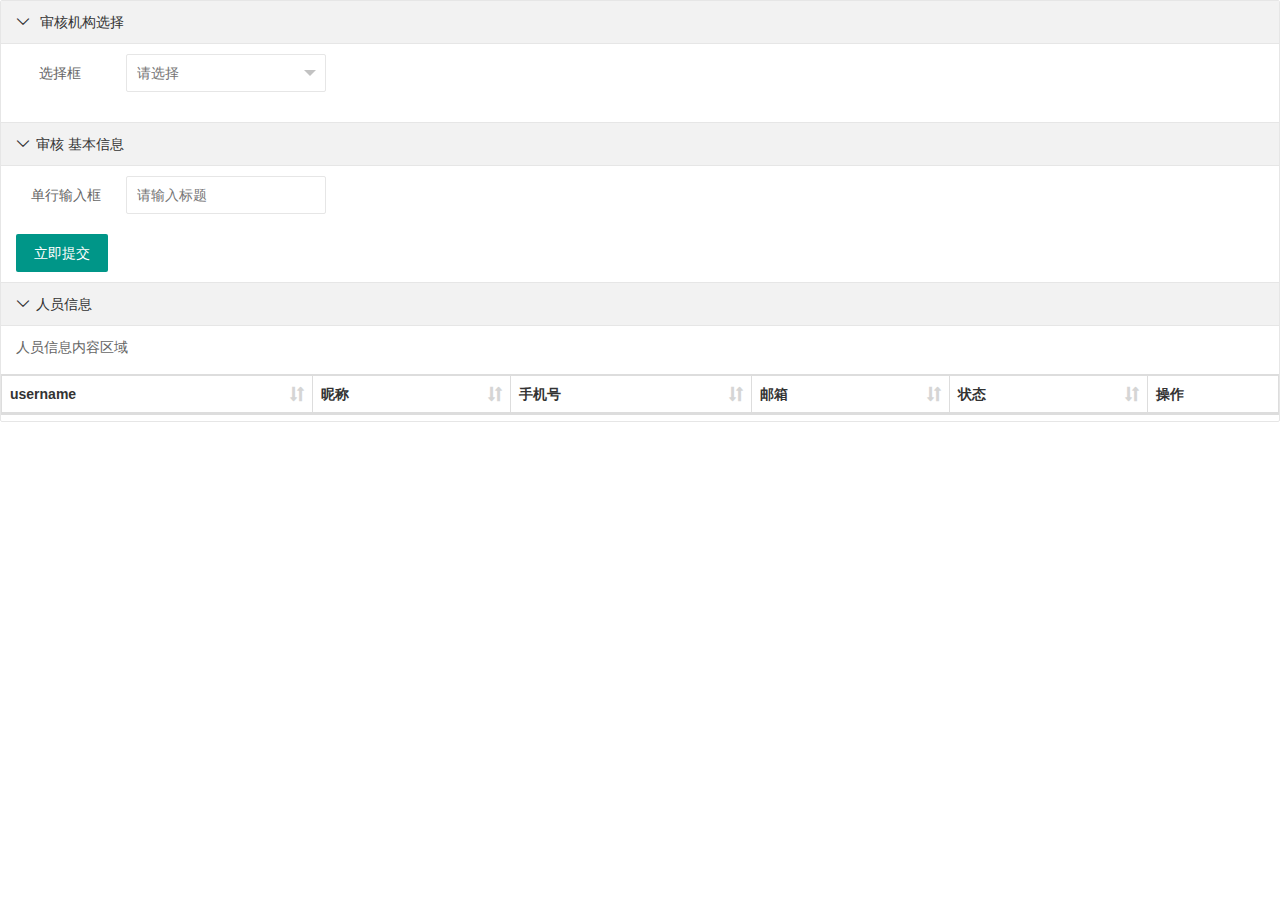
==== commit 13b8b464: "+++" ====
--- a/src/main/resources/static/pages/user/test.html
+++ b/src/main/resources/static/pages/user/test.html
@@ -59,13 +59,36 @@
         <h2 class="layui-colla-title">人员信息</h2>
         <div class="layui-colla-content layui-show">人员信息内容区域</div>
     </div>
+
+    <div>
+        <div class="widget-body no-padding">
+            <table id="dt-table" class="table table-striped table-bordered table-hover" style="width:100%">
+                <thead>
+                <tr>
+                </tr>
+                <tr>
+                    <th>username</th>
+                    <th>昵称</th>
+                    <th>手机号</th>
+                    <th>邮箱</th>
+                    <th>状态</th>
+                    <th>操作</th>
+                </tr>
+                </thead>
+                <tbody>
+                </tbody>
+            </table>
+        </div>
+    </div>
 </div>
 
 
 <script type="text/javascript" src="../../js/libs/jquery-2.1.1.min.js"></script>
+<script type="text/javascript" src="../../js/jq.js"></script>
 <script type="text/javascript" src="../../js/plugin/datatables/jquery.dataTables.min.js"></script>
 <script type="text/javascript" src="../../js/plugin/datatables/dataTables.bootstrap.min.js"></script>
 <script type="text/javascript" src="../../layui/layui.js"></script>
+<script type="text/javascript" src="../../js/my/permission.js"></script>
 <script type="text/javascript">
     layui.use(['layer', 'form', 'element'], function () {
         var layer = layui.layer
@@ -87,7 +110,77 @@
         });
 
     });
+    var example;
+    var pers = checkPermission();
 
+    function init() {
+        example =
+            $('#dt-table').DataTable({
+                "searching": false,
+                "processing": false,
+                "serverSide": true,
+                "language": {
+                    "url": "/js/plugin/datatables/Chinese.lang"
+                },
+                "ajax": {
+                    "url": "/users",
+                    "type": "get",
+                    "data": function (d) {
+                        d.username = $('#username').val();
+                        d.nickname = $('#nickname').val();
+                        d.status = $('#status').val();
+                    },
+                    "error": function (xhr, textStatus, errorThrown) {
+                        var msg = xhr.responseText;
+                        console.log(msg);
+                        var response = JSON.parse(msg);
+                        var code = response.code;
+                        var message = response.message;
+                        if (code == 400) {
+                            layer.msg(message);
+                        } else if (code == 401) {
+                            localStorage.removeItem("token");
+                            layer.msg("token过期，请先登录", {shift: -1, time: 1000}, function () {
+                                location.href = '/login.html';
+                            });
+                        } else if (code == 403) {
+                            console.log("未授权:" + message);
+                            layer.msg('未授权');
+                        } else if (code == 500) {
+                            layer.msg('系统错误：' + message);
+                        }
+                    }
+                },
+                "dom": "<'dt-toolbar'r>t<'dt-toolbar-footer'<'col-sm-10 col-xs-12 hidden-xs'i><'col-xs-12 col-sm-10' p v>>",
+                "columns": [
+                    {"data": "username", "defaultContent": ""},
+                    {"data": "nickname", "defaultContent": ""},
+                    {"data": "phone", "defaultContent": ""},
+                    {"data": "email", "defaultContent": ""},
+                    {
+                        "data": "status",
+                        "defaultContent": "",
+                        "render": function (data, type, row) {
+                            return userStatus[data];
+                        }
+                    },
+                    {
+                        "data": "",
+                        "defaultContent": "",
+                        "orderable": false,
+                        "render": function (data, type, row) {
+                            var id = row['id'];
+                            var href = "updateUser.html?id=" + id;
+                            var edit = buttonEdit(href, "sys:user:add", pers);
+                            return edit;
+                        }
+                    },
+
+                ],
+                "order": [[0, "desc"], [1, "asc"]]
+            });
+    }
+    init();
 
 </script>
 </body>
--- a/src/main/resources/static/layui/css/layui.css
+++ b/src/main/resources/static/layui/css/layui.css
@@ -1,2 +1,2 @@
-/** layui-v2.2.5 MIT License By https://www.layui.com */
- .layui-inline,img{display:inline-block;vertical-align:middle}h1,h2,h3,h4,h5,h6{font-weight:400}.layui-edge,.layui-header,.layui-inline,.layui-main{position:relative}.layui-btn,.layui-edge,.layui-inline,img{vertical-align:middle}.layui-btn,.layui-disabled,.layui-icon,.layui-unselect{-webkit-user-select:none;-ms-user-select:none;-moz-user-select:none}blockquote,body,button,dd,div,dl,dt,form,h1,h2,h3,h4,h5,h6,input,li,ol,p,pre,td,textarea,th,ul{margin:0;padding:0;-webkit-tap-highlight-color:rgba(0,0,0,0)}a:active,a:hover{outline:0}img{border:none}li{list-style:none}table{border-collapse:collapse;border-spacing:0}h4,h5,h6{font-size:100%}button,input,optgroup,option,select,textarea{font-family:inherit;font-size:inherit;font-style:inherit;font-weight:inherit;outline:0}pre{white-space:pre-wrap;white-space:-moz-pre-wrap;white-space:-pre-wrap;white-space:-o-pre-wrap;word-wrap:break-word}body{line-height:24px;font:14px Helvetica Neue,Helvetica,PingFang SC,\5FAE\8F6F\96C5\9ED1,Tahoma,Arial,sans-serif}hr{height:1px;margin:10px 0;border:0;clear:both}a{color:#333;text-decoration:none}a:hover{color:#777}a cite{font-style:normal;*cursor:pointer}.layui-border-box,.layui-border-box *{box-sizing:border-box}.layui-box,.layui-box *{box-sizing:content-box}.layui-clear{clear:both;*zoom:1}.layui-clear:after{content:'\20';clear:both;*zoom:1;display:block;height:0}.layui-inline{*display:inline;*zoom:1}.layui-edge{display:inline-block;width:0;height:0;border-width:6px;border-style:dashed;border-color:transparent;overflow:hidden}.layui-edge-top{top:-4px;border-bottom-color:#999;border-bottom-style:solid}.layui-edge-right{border-left-color:#999;border-left-style:solid}.layui-edge-bottom{top:2px;border-top-color:#999;border-top-style:solid}.layui-edge-left{border-right-color:#999;border-right-style:solid}.layui-elip{text-overflow:ellipsis;overflow:hidden;white-space:nowrap}.layui-disabled,.layui-disabled:hover{color:#d2d2d2!important;cursor:not-allowed!important}.layui-circle{border-radius:100%}.layui-show{display:block!important}.layui-hide{display:none!important}@font-face{font-family:layui-icon;src:url(../font/iconfont.eot?v=220);src:url(../font/iconfont.eot?v=220#iefix) format('embedded-opentype'),url(../font/iconfont.svg?v=220#iconfont) format('svg'),url(../font/iconfont.woff?v=220) format('woff'),url(../font/iconfont.ttf?v=220) format('truetype')}.layui-icon{font-family:layui-icon!important;font-size:16px;font-style:normal;-webkit-font-smoothing:antialiased;-moz-osx-font-smoothing:grayscale}.layui-icon-duihua:before{content:"\e611"}.layui-icon-shezhi:before{content:"\e614"}.layui-icon-yinshenim:before{content:"\e60f"}.layui-icon-search:before{content:"\e615"}.layui-icon-fenxiang1:before{content:"\e641"}.layui-icon-shezhi1:before{content:"\e620"}.layui-icon-yinqing:before{content:"\e628"}.layui-icon-yuejuancuohao:before{content:"\1006"}.layui-icon-cuo:before{content:"\1007"}.layui-icon-baobiao:before{content:"\e629"}.layui-icon-star:before{content:"\e600"}.layui-icon-yuandian:before{content:"\e617"}.layui-icon-chat:before{content:"\e606"}.layui-icon-logo:before{content:"\e609"}.layui-icon-list:before{content:"\e60a"}.layui-icon-tubiao:before{content:"\e62c"}.layui-icon-right:before{content:"\1005"}.layui-icon-huanfu2:before{content:"\e61b"}.layui-icon-On-line:before{content:"\e610"}.layui-icon-biaoge:before{content:"\e62d"}.layui-icon-youyou:before{content:"\e602"}.layui-icon-zuozuo:before{content:"\e603"}.layui-icon-cart-simple:before{content:"\e698"}.layui-icon-cry:before{content:"\e69c"}.layui-icon-smile:before{content:"\e6af"}.layui-icon-survey:before{content:"\e6b2"}.layui-icon-tree:before{content:"\e62e"}.layui-icon-iconfont17:before{content:"\e62f"}.layui-icon-tianjia:before{content:"\e61f"}.layui-icon-xiazai:before{content:"\e601"}.layui-icon-xuanzemoban48:before{content:"\e630"}.layui-icon-gongju:before{content:"\e631"}.layui-icon-face-surprised:before{content:"\e664"}.layui-icon-bianji:before{content:"\e642"}.layui-icon-speaker:before{content:"\e645"}.layui-icon-xiangxia:before{content:"\e61a"}.layui-icon-wenjian:before{content:"\e621"}.layui-icon-layouts:before{content:"\e632"}.layui-icon-duigou:before{content:"\e618"}.layui-icon-tianjia1:before{content:"\e608"}.layui-icon-yaoyaozhibofanye:before{content:"\e633"}.layui-icon-read:before{content:"\e705"}.layui-icon-404:before{content:"\e61c"}.layui-icon-lunbozutu:before{content:"\e634"}.layui-icon-help:before{content:"\e607"}.layui-icon-daima1:before{content:"\e635"}.layui-icon-jinshui:before{content:"\e636"}.layui-icon-find-fill:before{content:"\e670"}.layui-icon-about:before{content:"\e60b"}.layui-icon-location:before{content:"\e715"}.layui-icon-xiangshang:before{content:"\e619"}.layui-icon-pause:before{content:"\e651"}.layui-icon-riqi:before{content:"\e637"}.layui-icon-uploadfile:before{content:"\e61d"}.layui-icon-delete:before{content:"\e640"}.layui-icon-play:before{content:"\e652"}.layui-icon-top:before{content:"\e604"}.layui-icon-haoyouqingqiu:before{content:"\e612"}.layui-icon-weibiaoti1:before{content:"\e605"}.layui-icon-chuangkou:before{content:"\e638"}.layui-icon-comiisbiaoqing:before{content:"\e60c"}.layui-icon-zhengque:before{content:"\e616"}.layui-icon-dollar:before{content:"\e659"}.layui-icon-iconfontwodehaoyou:before{content:"\e613"}.layui-icon-wenjianxiazai:before{content:"\e61e"}.layui-icon-tupian:before{content:"\e60d"}.layui-icon-lianjie:before{content:"\e64c"}.layui-icon-diamond:before{content:"\e735"}.layui-icon-jilu:before{content:"\e60e"}.layui-icon-liucheng:before{content:"\e622"}.layui-icon-fontstrikethrough:before{content:"\e64f"}.layui-icon-unlink:before{content:"\e64d"}.layui-icon-bianjiwenzi:before{content:"\e639"}.layui-icon-sanjiao:before{content:"\e623"}.layui-icon-danxuankuanghouxuan:before{content:"\e63f"}.layui-icon-danxuankuangxuanzhong:before{content:"\e643"}.layui-icon-juzhongduiqi:before{content:"\e647"}.layui-icon-youduiqi:before{content:"\e648"}.layui-icon-zuoduiqi:before{content:"\e649"}.layui-icon-gongsisvgtubiaozongji22:before{content:"\e626"}.layui-icon-gongsisvgtubiaozongji23:before{content:"\e627"}.layui-icon-refresh-2:before{content:"\1002"}.layui-icon-loading-1:before{content:"\e63e"}.layui-icon-return:before{content:"\e65c"}.layui-icon-jiacu:before{content:"\e62b"}.layui-icon-uploading:before{content:"\e67c"}.layui-icon-liaotianduihuaimgoutong:before{content:"\e63a"}.layui-icon-video:before{content:"\e6ed"}.layui-icon-headset:before{content:"\e6fc"}.layui-icon-wenjianjiafan:before{content:"\e624"}.layui-icon-shouji:before{content:"\e63b"}.layui-icon-tianjia2:before{content:"\e654"}.layui-icon-wenjianjia:before{content:"\e7a0"}.layui-icon-biaoqing:before{content:"\e650"}.layui-icon-html:before{content:"\e64b"}.layui-icon-biaodan:before{content:"\e63c"}.layui-icon-cart:before{content:"\e657"}.layui-icon-camera-fill:before{content:"\e65d"}.layui-icon-25:before{content:"\e62a"}.layui-icon-emwdaima:before{content:"\e64e"}.layui-icon-fire:before{content:"\e756"}.layui-icon-set:before{content:"\e716"}.layui-icon-zitixiahuaxian:before{content:"\e646"}.layui-icon-sanjiao1:before{content:"\e625"}.layui-icon-tips:before{content:"\e702"}.layui-icon-tupian-copy-copy:before{content:"\e64a"}.layui-icon-more-vertical:before{content:"\e671"}.layui-icon-zhuti2:before{content:"\e66c"}.layui-icon-loading:before{content:"\e63d"}.layui-icon-xieti:before{content:"\e644"}.layui-icon-refresh-1:before{content:"\e666"}.layui-icon-rmb:before{content:"\e65e"}.layui-icon-home:before{content:"\e68e"}.layui-icon-user:before{content:"\e770"}.layui-icon-notice:before{content:"\e667"}.layui-icon-voice:before{content:"\e688"}.layui-icon-download:before{content:"\e681"}.layui-icon-snowflake:before{content:"\e6b1"}.layui-icon-yemian1:before{content:"\e655"}.layui-icon-template:before{content:"\e663"}.layui-icon-auz:before{content:"\e672"}.layui-icon-console:before{content:"\e665"}.layui-icon-app:before{content:"\e653"}.layui-icon-xiayiye:before{content:"\e65a"}.layui-icon-website:before{content:"\e7ae"}.layui-icon-xiayiye1:before{content:"\e65b"}.layui-icon-component:before{content:"\e857"}.layui-icon-more:before{content:"\e65f"}.layui-icon-shrink-right:before{content:"\e668"}.layui-icon-spread-left:before{content:"\e66b"}.layui-icon-camera:before{content:"\e660"}.layui-icon-note:before{content:"\e66e"}.layui-icon-refresh:before{content:"\e669"}.layui-icon-nv:before{content:"\e661"}.layui-icon-nan:before{content:"\e662"}.layui-icon-senior:before{content:"\e674"}.layui-icon-theme:before{content:"\e66a"}.layui-icon-tread:before{content:"\e6c5"}.layui-icon-praise:before{content:"\e6c6"}.layui-icon-star-fill:before{content:"\e658"}.layui-icon-template-1:before{content:"\e656"}.layui-icon-loading-2:before{content:"\e66d"}.layui-main{width:1140px;margin:0 auto}.layui-header{z-index:1000;height:60px}.layui-header a:hover{transition:all .5s;-webkit-transition:all .5s}.layui-side{position:fixed;top:0;bottom:0;z-index:999;width:200px;overflow-x:hidden}.layui-side-scroll{width:220px;height:100%;overflow-x:hidden}.layui-body{position:absolute;left:200px;right:0;top:0;bottom:0;z-index:998;width:auto;overflow:hidden;overflow-y:auto;box-sizing:border-box}.layui-layout-body{overflow:hidden}.layui-layout-admin .layui-header{background-color:#23262E}.layui-layout-admin .layui-side{top:60px;width:200px;overflow-x:hidden}.layui-layout-admin .layui-body{top:60px;bottom:44px}.layui-layout-admin .layui-main{width:auto;margin:0 15px}.layui-layout-admin .layui-footer{position:fixed;left:200px;right:0;bottom:0;height:44px;line-height:44px;padding:0 15px;background-color:#eee}.layui-layout-admin .layui-logo{position:absolute;left:0;top:0;width:200px;height:100%;line-height:60px;text-align:center;color:#009688;font-size:16px}.layui-layout-admin .layui-header .layui-nav{background:0 0}.layui-layout-left{position:absolute!important;left:200px;top:0}.layui-layout-right{position:absolute!important;right:0;top:0}.layui-container{position:relative;margin:0 auto;padding:0 15px;box-sizing:border-box}.layui-fluid{position:relative;margin:0 auto;padding:0 15px}.layui-row:after,.layui-row:before{content:'';display:block;clear:both}.layui-col-lg1,.layui-col-lg10,.layui-col-lg11,.layui-col-lg12,.layui-col-lg2,.layui-col-lg3,.layui-col-lg4,.layui-col-lg5,.layui-col-lg6,.layui-col-lg7,.layui-col-lg8,.layui-col-lg9,.layui-col-md1,.layui-col-md10,.layui-col-md11,.layui-col-md12,.layui-col-md2,.layui-col-md3,.layui-col-md4,.layui-col-md5,.layui-col-md6,.layui-col-md7,.layui-col-md8,.layui-col-md9,.layui-col-sm1,.layui-col-sm10,.layui-col-sm11,.layui-col-sm12,.layui-col-sm2,.layui-col-sm3,.layui-col-sm4,.layui-col-sm5,.layui-col-sm6,.layui-col-sm7,.layui-col-sm8,.layui-col-sm9,.layui-col-xs1,.layui-col-xs10,.layui-col-xs11,.layui-col-xs12,.layui-col-xs2,.layui-col-xs3,.layui-col-xs4,.layui-col-xs5,.layui-col-xs6,.layui-col-xs7,.layui-col-xs8,.layui-col-xs9{position:relative;display:block;box-sizing:border-box}.layui-col-xs1,.layui-col-xs10,.layui-col-xs11,.layui-col-xs12,.layui-col-xs2,.layui-col-xs3,.layui-col-xs4,.layui-col-xs5,.layui-col-xs6,.layui-col-xs7,.layui-col-xs8,.layui-col-xs9{float:left}.layui-col-xs1{width:8.33333333%}.layui-col-xs2{width:16.66666667%}.layui-col-xs3{width:25%}.layui-col-xs4{width:33.33333333%}.layui-col-xs5{width:41.66666667%}.layui-col-xs6{width:50%}.layui-col-xs7{width:58.33333333%}.layui-col-xs8{width:66.66666667%}.layui-col-xs9{width:75%}.layui-col-xs10{width:83.33333333%}.layui-col-xs11{width:91.66666667%}.layui-col-xs12{width:100%}.layui-col-xs-offset1{margin-left:8.33333333%}.layui-col-xs-offset2{margin-left:16.66666667%}.layui-col-xs-offset3{margin-left:25%}.layui-col-xs-offset4{margin-left:33.33333333%}.layui-col-xs-offset5{margin-left:41.66666667%}.layui-col-xs-offset6{margin-left:50%}.layui-col-xs-offset7{margin-left:58.33333333%}.layui-col-xs-offset8{margin-left:66.66666667%}.layui-col-xs-offset9{margin-left:75%}.layui-col-xs-offset10{margin-left:83.33333333%}.layui-col-xs-offset11{margin-left:91.66666667%}.layui-col-xs-offset12{margin-left:100%}@media screen and (max-width:768px){.layui-hide-xs{display:none!important}.layui-show-xs-block{display:block!important}.layui-show-xs-inline{display:inline!important}.layui-show-xs-inline-block{display:inline-block!important}}@media screen and (min-width:768px){.layui-container{width:750px}.layui-hide-sm{display:none!important}.layui-show-sm-block{display:block!important}.layui-show-sm-inline{display:inline!important}.layui-show-sm-inline-block{display:inline-block!important}.layui-col-sm1,.layui-col-sm10,.layui-col-sm11,.layui-col-sm12,.layui-col-sm2,.layui-col-sm3,.layui-col-sm4,.layui-col-sm5,.layui-col-sm6,.layui-col-sm7,.layui-col-sm8,.layui-col-sm9{float:left}.layui-col-sm1{width:8.33333333%}.layui-col-sm2{width:16.66666667%}.layui-col-sm3{width:25%}.layui-col-sm4{width:33.33333333%}.layui-col-sm5{width:41.66666667%}.layui-col-sm6{width:50%}.layui-col-sm7{width:58.33333333%}.layui-col-sm8{width:66.66666667%}.layui-col-sm9{width:75%}.layui-col-sm10{width:83.33333333%}.layui-col-sm11{width:91.66666667%}.layui-col-sm12{width:100%}.layui-col-sm-offset1{margin-left:8.33333333%}.layui-col-sm-offset2{margin-left:16.66666667%}.layui-col-sm-offset3{margin-left:25%}.layui-col-sm-offset4{margin-left:33.33333333%}.layui-col-sm-offset5{margin-left:41.66666667%}.layui-col-sm-offset6{margin-left:50%}.layui-col-sm-offset7{margin-left:58.33333333%}.layui-col-sm-offset8{margin-left:66.66666667%}.layui-col-sm-offset9{margin-left:75%}.layui-col-sm-offset10{margin-left:83.33333333%}.layui-col-sm-offset11{margin-left:91.66666667%}.layui-col-sm-offset12{margin-left:100%}}@media screen and (min-width:992px){.layui-container{width:970px}.layui-hide-md{display:none!important}.layui-show-md-block{display:block!important}.layui-show-md-inline{display:inline!important}.layui-show-md-inline-block{display:inline-block!important}.layui-col-md1,.layui-col-md10,.layui-col-md11,.layui-col-md12,.layui-col-md2,.layui-col-md3,.layui-col-md4,.layui-col-md5,.layui-col-md6,.layui-col-md7,.layui-col-md8,.layui-col-md9{float:left}.layui-col-md1{width:8.33333333%}.layui-col-md2{width:16.66666667%}.layui-col-md3{width:25%}.layui-col-md4{width:33.33333333%}.layui-col-md5{width:41.66666667%}.layui-col-md6{width:50%}.layui-col-md7{width:58.33333333%}.layui-col-md8{width:66.66666667%}.layui-col-md9{width:75%}.layui-col-md10{width:83.33333333%}.layui-col-md11{width:91.66666667%}.layui-col-md12{width:100%}.layui-col-md-offset1{margin-left:8.33333333%}.layui-col-md-offset2{margin-left:16.66666667%}.layui-col-md-offset3{margin-left:25%}.layui-col-md-offset4{margin-left:33.33333333%}.layui-col-md-offset5{margin-left:41.66666667%}.layui-col-md-offset6{margin-left:50%}.layui-col-md-offset7{margin-left:58.33333333%}.layui-col-md-offset8{margin-left:66.66666667%}.layui-col-md-offset9{margin-left:75%}.layui-col-md-offset10{margin-left:83.33333333%}.layui-col-md-offset11{margin-left:91.66666667%}.layui-col-md-offset12{margin-left:100%}}@media screen and (min-width:1200px){.layui-container{width:1170px}.layui-hide-lg{display:none!important}.layui-show-lg-block{display:block!important}.layui-show-lg-inline{display:inline!important}.layui-show-lg-inline-block{display:inline-block!important}.layui-col-lg1,.layui-col-lg10,.layui-col-lg11,.layui-col-lg12,.layui-col-lg2,.layui-col-lg3,.layui-col-lg4,.layui-col-lg5,.layui-col-lg6,.layui-col-lg7,.layui-col-lg8,.layui-col-lg9{float:left}.layui-col-lg1{width:8.33333333%}.layui-col-lg2{width:16.66666667%}.layui-col-lg3{width:25%}.layui-col-lg4{width:33.33333333%}.layui-col-lg5{width:41.66666667%}.layui-col-lg6{width:50%}.layui-col-lg7{width:58.33333333%}.layui-col-lg8{width:66.66666667%}.layui-col-lg9{width:75%}.layui-col-lg10{width:83.33333333%}.layui-col-lg11{width:91.66666667%}.layui-col-lg12{width:100%}.layui-col-lg-offset1{margin-left:8.33333333%}.layui-col-lg-offset2{margin-left:16.66666667%}.layui-col-lg-offset3{margin-left:25%}.layui-col-lg-offset4{margin-left:33.33333333%}.layui-col-lg-offset5{margin-left:41.66666667%}.layui-col-lg-offset6{margin-left:50%}.layui-col-lg-offset7{margin-left:58.33333333%}.layui-col-lg-offset8{margin-left:66.66666667%}.layui-col-lg-offset9{margin-left:75%}.layui-col-lg-offset10{margin-left:83.33333333%}.layui-col-lg-offset11{margin-left:91.66666667%}.layui-col-lg-offset12{margin-left:100%}}.layui-col-space1{margin:-.5px}.layui-col-space1>*{padding:.5px}.layui-col-space3{margin:-1.5px}.layui-col-space3>*{padding:1.5px}.layui-col-space5{margin:-2.5px}.layui-col-space5>*{padding:2.5px}.layui-col-space8{margin:-3.5px}.layui-col-space8>*{padding:3.5px}.layui-col-space10{margin:-5px}.layui-col-space10>*{padding:5px}.layui-col-space12{margin:-6px}.layui-col-space12>*{padding:6px}.layui-col-space15{margin:-7.5px}.layui-col-space15>*{padding:7.5px}.layui-col-space18{margin:-9px}.layui-col-space18>*{padding:9px}.layui-col-space20{margin:-10px}.layui-col-space20>*{padding:10px}.layui-col-space22{margin:-11px}.layui-col-space22>*{padding:11px}.layui-col-space25{margin:-12.5px}.layui-col-space25>*{padding:12.5px}.layui-col-space30{margin:-15px}.layui-col-space30>*{padding:15px}.layui-btn,.layui-input,.layui-select,.layui-textarea,.layui-upload-button{outline:0;-webkit-appearance:none;transition:all .3s;-webkit-transition:all .3s;box-sizing:border-box}.layui-elem-quote{margin-bottom:10px;padding:15px;line-height:22px;border-left:5px solid #009688;border-radius:0 2px 2px 0;background-color:#f2f2f2}.layui-quote-nm{border-style:solid;border-width:1px 1px 1px 5px;background:0 0}.layui-elem-field{margin-bottom:10px;padding:0;border-width:1px;border-style:solid}.layui-elem-field legend{margin-left:20px;padding:0 10px;font-size:20px;font-weight:300}.layui-field-title{margin:10px 0 20px;border-width:1px 0 0}.layui-field-box{padding:10px 15px}.layui-field-title .layui-field-box{padding:10px 0}.layui-progress{position:relative;height:6px;border-radius:20px;background-color:#e2e2e2}.layui-progress-bar{position:absolute;left:0;top:0;width:0;max-width:100%;height:6px;border-radius:20px;text-align:right;background-color:#5FB878;transition:all .3s;-webkit-transition:all .3s}.layui-progress-big,.layui-progress-big .layui-progress-bar{height:18px;line-height:18px}.layui-progress-text{position:relative;top:-20px;line-height:18px;font-size:12px;color:#666}.layui-progress-big .layui-progress-text{position:static;padding:0 10px;color:#fff}.layui-collapse{border-width:1px;border-style:solid;border-radius:2px}.layui-colla-content,.layui-colla-item{border-top-width:1px;border-top-style:solid}.layui-colla-item:first-child{border-top:none}.layui-colla-title{position:relative;height:42px;line-height:42px;padding:0 15px 0 35px;color:#333;background-color:#f2f2f2;cursor:pointer;font-size:14px}.layui-colla-content{display:none;padding:10px 15px;line-height:22px;color:#666}.layui-colla-icon{position:absolute;left:15px;top:0;font-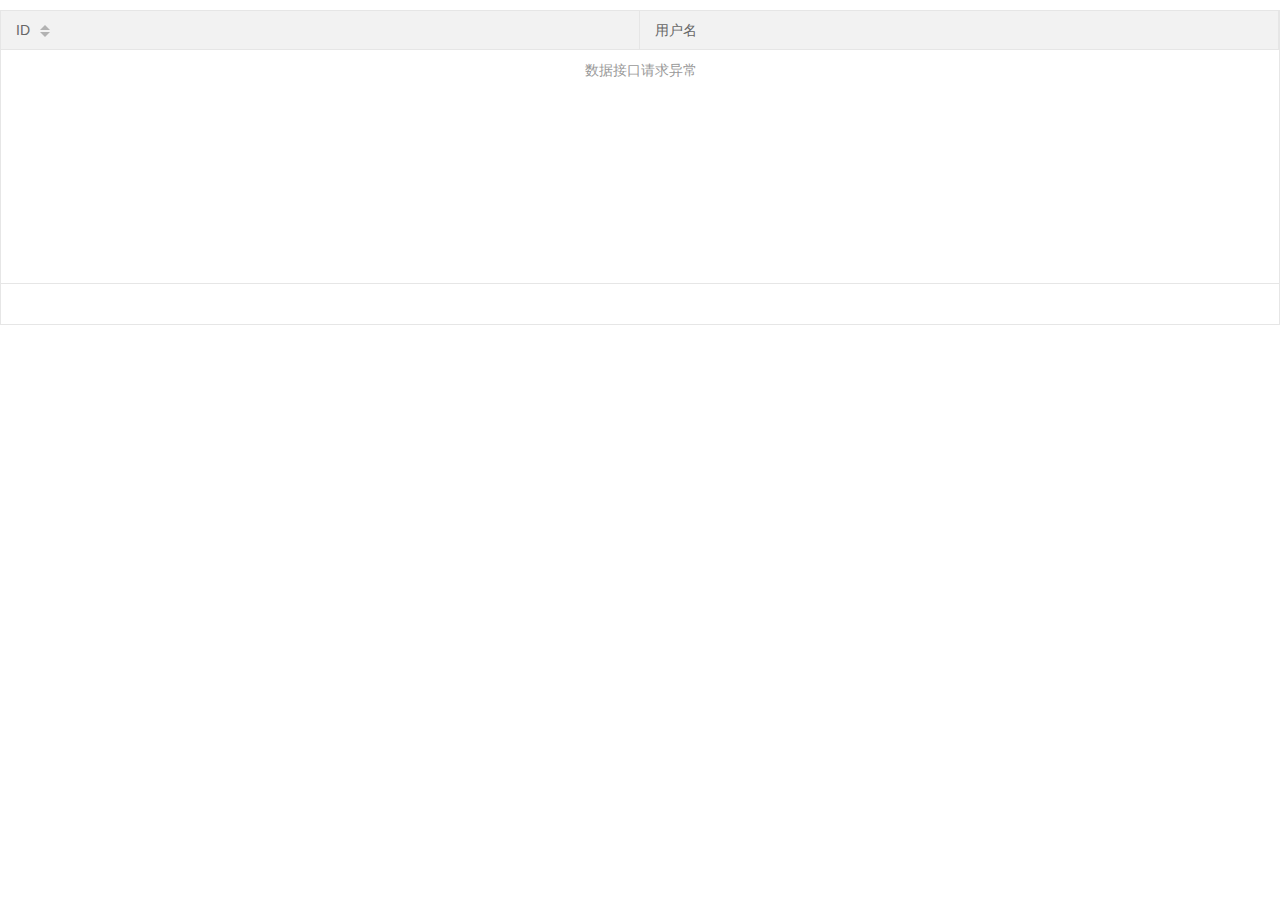
==== commit 8827d394: "111" ====
--- a/src/main/resources/static/pages/user/test.html
+++ b/src/main/resources/static/pages/user/test.html
@@ -7,181 +7,41 @@
     <link rel="stylesheet" type="text/css" media="screen" href="../../css/dataTables.bootstrap.min.css">
     <link rel="stylesheet" type="text/css" media="screen" href="../../layui/css/layui.css">
 </head>
+
+<table class="layui-hide" id="test"></table>
+
 <body>
 
-
-<div class="layui-collapse" lay-accordion>
-
-    <div class="layui-colla-item">
-        <div class="layui-colla-title">
-            <img> </img>
-            <span>审核机构选择</span>
-        </div>
-        <div class="layui-colla-content  layui-show">
-            <form class="layui-form" action="">
-                <div class="layui-form-item">
-                    <label class="layui-form-label">选择框</label>
-                    <div class="layui-input-block" style="width: 200px">
-                        <select name="city" lay-verify="required">
-                            <option value=""></option>
-                            <option value="0">北京</option>
-                            <option value="1">上海</option>
-                            <option value="2">广州</option>
-                            <option value="3">深圳</option>
-                            <option value="4">杭州</option>
-                        </select>
-                    </div>
-                </div>
-            </form>
-        </div>
-    </div>
-
-    <div class="layui-colla-item">
-        <div class="layui-colla-title">
-            <img>审核</img>
-            <span>基本信息</span>
-        </div>
-        <div class="layui-colla-content layui-show">
-            <form class="layui-form" action="">
-                <div class="layui-form-item">
-                    <label class="layui-form-label" style="width: 100px">单行输入框</label>
-                    <div class="layui-input-block">
-                        <input type="text" style="width: 200px" name="title" lay-verify="required|title"
-                               autocomplete="off" placeholder="请输入标题"
-                               class="layui-input">
-                    </div>
-                </div>
-                <button class="layui-btn" lay-submit lay-filter="demo1">立即提交</button>
-            </form>
-        </div>
-    </div>
-    <div class="layui-colla-item">
-        <h2 class="layui-colla-title">人员信息</h2>
-        <div class="layui-colla-content layui-show">人员信息内容区域</div>
-    </div>
-
-    <div>
-        <div class="widget-body no-padding">
-            <table id="dt-table" class="table table-striped table-bordered table-hover" style="width:100%">
-                <thead>
-                <tr>
-                </tr>
-                <tr>
-                    <th>username</th>
-                    <th>昵称</th>
-                    <th>手机号</th>
-                    <th>邮箱</th>
-                    <th>状态</th>
-                    <th>操作</th>
-                </tr>
-                </thead>
-                <tbody>
-                </tbody>
-            </table>
-        </div>
-    </div>
-</div>
-
-
+</body>
+</html>
 <script type="text/javascript" src="../../js/libs/jquery-2.1.1.min.js"></script>
 <script type="text/javascript" src="../../js/jq.js"></script>
 <script type="text/javascript" src="../../js/plugin/datatables/jquery.dataTables.min.js"></script>
 <script type="text/javascript" src="../../js/plugin/datatables/dataTables.bootstrap.min.js"></script>
 <script type="text/javascript" src="../../layui/layui.js"></script>
 <script type="text/javascript" src="../../js/my/permission.js"></script>
-<script type="text/javascript">
-    layui.use(['layer', 'form', 'element'], function () {
-        var layer = layui.layer
-            , form = layui.form;
-        //自定义验证规则
-        form.verify({
-            title: function (value) {
-                if (value.length < 5) {
-                    return '标题至少得5个字符啊';
-                }
+<script>
+    layui.use('table', function () {
+        var table = layui.table;
+        table.render({
+            elem: '#test'
+            , height: 315
+            , limit: 10
+            , url: '/users'
+            , page: { //支持传入 laypage 组件的所有参数（某些参数除外，如：jump/elem） - 详见文档
+                layout: ['limit', 'count', 'prev', 'page', 'next', 'skip'] //自定义分页布局
+                //,curr: 5 //设定初始在第 5 页
+                , groups: 1 //只显示 1 个连续页码
+                // , first: false //不显示首页
+                // , last: false //不显示尾页
+
             }
+            , cellMinWidth: 80 //全局定义常规单元格的最小宽度，layui 2.2.1 新增
+            , cols: [[
+                {field: 'id', title: 'ID', sort: true}
+                , {field: 'username', title: '用户名'} //width 支持：数字、百分比和不填写。你还可以通过 minWidth 参数局部定义当前单元格的最小宽度，layui 2.2.1 新增
+
+            ]]
         });
-        //提交验证
-        form.on('submit(demo1)', function (data) {
-            layer.alert(JSON.stringify(data.field), {
-                title: '最终的提交信息'
-            })
-            return false; //阻止表单跳转。如果需要表单跳转，去掉这段即可。
-        });
-
     });
-    var example;
-    var pers = checkPermission();
-
-    function init() {
-        example =
-            $('#dt-table').DataTable({
-                "searching": false,
-                "processing": false,
-                "serverSide": true,
-                "language": {
-                    "url": "/js/plugin/datatables/Chinese.lang"
-                },
-                "ajax": {
-                    "url": "/users",
-                    "type": "get",
-                    "data": function (d) {
-                        d.username = $('#username').val();
-                        d.nickname = $('#nickname').val();
-                        d.status = $('#status').val();
-                    },
-                    "error": function (xhr, textStatus, errorThrown) {
-                        var msg = xhr.responseText;
-                        console.log(msg);
-                        var response = JSON.parse(msg);
-                        var code = response.code;
-                        var message = response.message;
-                        if (code == 400) {
-                            layer.msg(message);
-                        } else if (code == 401) {
-                            localStorage.removeItem("token");
-                            layer.msg("token过期，请先登录", {shift: -1, time: 1000}, function () {
-                                location.href = '/login.html';
-                            });
-                        } else if (code == 403) {
-                            console.log("未授权:" + message);
-                            layer.msg('未授权');
-                        } else if (code == 500) {
-                            layer.msg('系统错误：' + message);
-                        }
-                    }
-                },
-                "dom": "<'dt-toolbar'r>t<'dt-toolbar-footer'<'col-sm-10 col-xs-12 hidden-xs'i><'col-xs-12 col-sm-10' p v>>",
-                "columns": [
-                    {"data": "username", "defaultContent": ""},
-                    {"data": "nickname", "defaultContent": ""},
-                    {"data": "phone", "defaultContent": ""},
-                    {"data": "email", "defaultContent": ""},
-                    {
-                        "data": "status",
-                        "defaultContent": "",
-                        "render": function (data, type, row) {
-                            return userStatus[data];
-                        }
-                    },
-                    {
-                        "data": "",
-                        "defaultContent": "",
-                        "orderable": false,
-                        "render": function (data, type, row) {
-                            var id = row['id'];
-                            var href = "updateUser.html?id=" + id;
-                            var edit = buttonEdit(href, "sys:user:add", pers);
-                            return edit;
-                        }
-                    },
-
-                ],
-                "order": [[0, "desc"], [1, "asc"]]
-            });
-    }
-    init();
-
 </script>
-</body>
-</html>